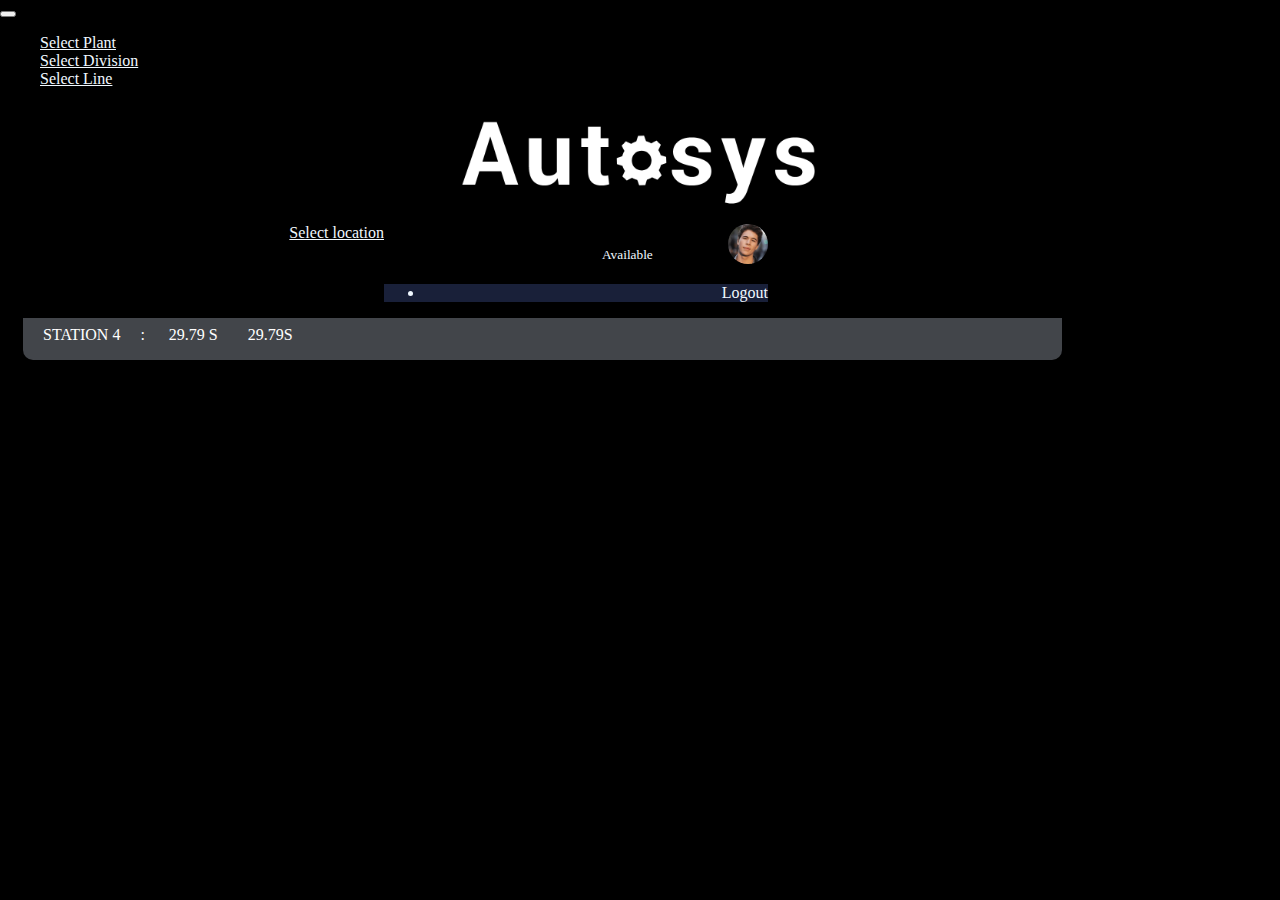
==== home.html @ 272f94e2 "0.3" ====
<!DOCTYPE html>
<html>

<head>
  <script src="https://kit.fontawesome.com/a25b1600a4.js" crossorigin="anonymous"></script>
  <link href='https://fonts.googleapis.com/css?family=Ek Mukta' rel='stylesheet' />
  <meta charset="utf-8">
  <script type="text/JavaScript" src="https://MomentJS.com/downloads/moment.js"></script>

  <meta name="viewport" content="width=device-width, initial-scale=1">
  <link rel="stylesheet" href="https://getbootstrap.com/docs/5.1/dist/css/bootstrap.min.css" />
  <script src="https://ajax.googleapis.com/ajax/libs/jquery/3.6.0/jquery.min.js"></script>
  <script src="https://getbootstrap.com/docs/5.1/dist/js/bootstrap.bundle.min.js"
    integrity="sha384-ka7Sk0Gln4gmtz2MlQnikT1wXgYsOg+OMhuP+IlRH9sENBO0LRn5q+8nbTov4+1p"
    crossorigin="anonymous"></script>
  <link rel="stylesheet" type="text/css" href="select2.min.css">
  <link rel="stylesheet" type="text/css" href="select2.css">
  <script src="https://cdn.jsdelivr.net/npm/docsearch.js@2/dist/cdn/docsearch.min.js"></script>
  <script src="https://getbootstrap.com/docs/5.1/assets/js/docs.min.js"></script>
  <script src="socket.io.js"></script>
  <script src="systemConfiguration.js"></script>

  <title>Home</title>
</head>

<body style="background-color: black">
  <div id="nav"></div>
  <div id="machines" style="display: block;" class="container-fluid">
    <div class="col-md-12" id="data" style="margin-top: 70px;">
      <div class="col-md-3" style="float: left;">
        <div style="height:100%;background-color: #42454A;float: left;border-radius: 10px;margin: 15px;">
          <div style="margin: 20px;">
            <p style="color: white;width: 100%;float: left;">
              <span style="float: left;width: 95%;font-weight: 700;font-size: 20px;">ROBOT 1<span>
                  <span style="float: right;font-weight: 700;font-size: 20px;color: green;">72.12 %<span></span>
            </p>
            <div style="margin-top: 20px;">
              <p style="color: white;float: left;width: 100%;"><span
                  style="padding-right: 20px; width: auto;float: left;">STATION 1</span>
                <span style="padding-right: 10px;float: left;">: <i class="fal fa-clock"
                    style="padding-right: 10px;padding-left: 10px;"></i>29.79
                  S</span><span style="float: left;padding-left: 10px;"><i class="fas fa-cube"
                    style="padding-right: 10px;"></i>
                  29.79S</span>
              </p>
              <p style="color: white;float: left;width: 100%;"><span
                  style="padding-right: 20px; width: auto;float: left;">STATION 2</span>
                <span style="padding-right: 10px;float: left;">: <i class="fal fa-clock"
                    style="padding-right: 10px;padding-left: 10px;"></i>29.79
                  S</span><span style="float: left;padding-left: 10px;"><i class="fas fa-cube"
                    style="padding-right: 10px;"></i>
                  29.79S</span>
              </p>
              <p style="color: white;float: left;width: 100%;"><span
                  style="padding-right: 20px; width: auto;float: left;">STATION 3</span>
                <span style="padding-right: 10px;float: left;">: <i class="fal fa-clock"
                    style="padding-right: 10px;padding-left: 10px;"></i>29.79
                  S</span><span style="float: left;padding-left: 10px;"><i class="fas fa-cube"
                    style="padding-right: 10px;"></i>
                  29.79S</span>
              </p>
              <p style="color: white;float: left;width: 100%;"><span
                  style="padding-right: 20px; width: auto;float: left;">STATION 4</span>
                <span style="padding-right: 10px;float: left;">: <i class="fal fa-clock"
                    style="padding-right: 10px;padding-left: 10px;"></i>29.79
                  S</span><span style="float: left;padding-left: 10px;"><i class="fas fa-cube"
                    style="padding-right: 10px;"></i>
                  29.79S</span>
              </p>
            </div>
          </div>
        </div>
      </div>
    </div>
  </div>

  <div id="machinesProfile" style="display: none;margin-top: 70px;" class="container-fluid">
    <div class="col-md-12" style="min-height:620px;background-color: #202120;float: left;width: 100%;">
      <div class="col-md-3" style="height:620px;background-color: black;float: left;">
        <div style="height:100%;background-color: #202120;margin: 10px;border-radius: 10px;">

          <div><i style="color: white;font-size: 30px;padding: 10px;" class="fad fa-chevron-circle-left"
              onclick="backToMachine()"></i></div>

          <div style="padding-top : 2px; text-align: center;">
            <h2 style="color: white;" id="machineName">Loading..</h2>

            <h5 style="color: white;" id="lineName">Module</h5>

            <img src="" id="machineImage" style="height: 350px;max-width: 100%;padding:20px;margin-top: 10px;"></img>

            <div style="margin-top: 10px; text-align: center;">
              <h1 style="color: green;font-weight: 800;font-size: 60px;">0 %</h1>
              <h5 style="color: white;font-weight: 700;">Arm Utilisation</h5>
            </div>

          </div>

        </div>
      </div>
      <div class="col-md-9"
        style="height:620px;background-color: black;float: left;padding-left:30px;padding-right:10px">
        <div class="col-md-12" style="height:43%;background-color: black;border-radius: 10px;margin-top: 10px;">
          <div
            style="height:100%; width:47%;background-color: #202120;float: left;border-radius: 10px;margin-right: 3%;">
            <div style="margin: 20px;">
              <h4 style="color: white;">Fixture Statistics</h4>

              <div style="margin-top: 20px;">
                <p style="color: white;float: left;width: 100%;"><span
                    style="padding-right: 10px; width: 150px;float: left;">STATION 1</span>
                  <span style="padding-right: 10px;float: left;">: <i class="fal fa-clock"
                      style="padding-right: 5px;"></i><span id="ct-1" class="station">0</span>
                  </span><span style="float: left;"><i class="fas fa-cube"></i>
                    <span id="st-1" class="station">0</span></span>
                </p>

                <p style="color: white;float: left;width: 100%;"><span
                    style="padding-right: 10px; width: 150px;float: left;">STATION 2</span>
                  <span style="padding-right: 10px;float: left;">: <i class="fal fa-clock"
                      style="padding-right: 5px;"></i><span id="ct-2" class="station">0</span></span><span
                    style="float: left;"><i class="fas fa-cube"></i>
                    <span id="st-2" class="station">0</span></span>
                </p>

                <p style="color: white;float: left;width: 100%;"><span
                    style="padding-right: 10px; width: 150px;float: left;">STATION 3</span>
                  <span style="padding-right: 10px;float: left;">: <i class="fal fa-clock"
                      style="padding-right: 5px;"></i><span id="ct-3" class="station">0</span></span><span
                    style="float: left;"><i class="fas fa-cube"></i>
                    <span id="st-3" class="station">0</span></span>
                </p>

                <p style="color: white;float: left;width: 100%;"><span
                    style="padding-right: 10px; width: 150px;float: left;">STATION 4</span>
                  <span style="padding-right: 10px;float: left;">: <i class="fal fa-clock"
                      style="padding-right: 5px;"></i><span id="ct-4" class="station">0</span></span><span
                    style="float: left;"><i class="fas fa-cube"></i>
                    <span id="st-4" class="station">0</span></span>
                </p>
              </div>


            </div>
          </div>
          <div style="height:100%;width:47%;background-color: #202120;float: left;border-radius: 10px;margin-left: 3%;">
            <div style="margin: 20px;">
              <h4 style="color: white;">Operator Statistics</h4>
              <div style="margin-top: 20px;">
                <img src="default.gif" style="width:70px;border-radius: 50px;float: left;height: 70px;"
                  id="operatorImage" onclick="showOperatorModal()"></img>
                <div style="margin-left: 90px; padding-top:10px;">
                  <h6 style="color: white;" id="operatorName">No Operator Selected</h5>
                    <p style="color: green;font-weight: 500;"><i class="fas fa-signal-alt-3"
                        style="float: left;margin-top: 2px;"></i><span>Average
                        Efficiency :</span><span style="color: white;padding-left: 10px;" id="eff">0 %</span>
                </div>
              </div>
              <div style="margin-top: 25px;width: 100%;">
                <div style="width: 45%;height:80px; background-color: black;float: left;border-radius: 10px;">
                  <div style="padding-top: 10px;">
                    <h4 style="text-align: center;color: red;font-weight: 700;margin: 2px;" id="idleTime">0 Mins
                    </h4>
                    <h6 style="text-align: center;color: red;font-weight: 500;">Idle Time</h6>
                  </div>
                </div>
                <div style="width: 45%;height:80px;background-color: black;float: right;border-radius: 10px;">
                  <div style="padding-top: 10px;">
                    <h4 style="text-align: center;color: rgb(0, 255, 76);font-weight: 700;margin: 2px;" id="status">
                      Loading..
                    </h4>
                    <h6 style="text-align: center;color: red;font-weight: 500;">Machine Status</h6>
                  </div>
                </div>

              </div>

              <div>

              </div>

            </div>
          </div>
        </div>
        <div class="col-md-12"
          style="background-color: transparent;perspective: 1000px;height:50%;background-color: #090613;border-radius: 10px;margin-top: 35px;">
          <div id="f1_card" class="shadow">
            <div class="front face">
              <div class="col-md-12" style="height:auto;background-color: #202120;border-radius: 10px;">
                <div style=" color: white;">
                  <div style="padding: 20px;float: left;width: 100%;">
                    <span style="float: left;"><i class="fal fa-info-circle"></i>
                      <span style="font-size: 18px;">Hourly Production Monitoring | <span
                          style="font-family: 'Ek Mukta';font-size: 18px;"> प्रति घंटा
                          उत्पादन की निगरानी</span></span>
                    </span>
                    <a style="float: right;"><i class="fal fa-repeat" id="flip_content1"></i></a>
                  </div>
                  <div>
                    <table class="table" style="margin: 0px;">
                      <thead style="border-top:2px solid white;border-bottom:2px solid white;color: white;" id="countit"
                        class="1">
                        <!-- <tr style="font-size: 12px;">
                          <th></th>
                          <th>8 TO 9 AM</th>
                          <th>9 TO 10 AM</th>
                          <th>10 TO 11 AM</th>
                          <th>11 TO 12 PM</th>
                          <th>12 TO 1 PM</th>
                          <th>1 TO 2 PM</th>
                          <th>2 TO 3 PM</th>
                          <th>4 TO 5 PM</th>
                        </tr> -->
                      </thead>
                      <tbody style="border:0px;border-color: none;border-bottom:2px solid white;color: white;"
                        id="tbody" class="1">
                      </tbody>
                    </table>
                  </div>
                  <div
                    style="color: white;width: 100%;float: left;background-color: #202120;border-bottom-left-radius: 10px;border-bottom-right-radius: 10px;">
                    <div style="padding: 10px 35px;float: left;width: 100%;">
                      <div style="float: left;width: 35%;">
                        <span>
                          <span style="font-size: 17px;font-weight: 700;">Total Production :<span
                              style="margin-left: 10px;" id="totalProduction">20,123</span>
                          </span>
                        </span>
                      </div>
                      <div style="float: left;width: 40%;">
                        <span>
                          <span style="font-size: 17px;font-weight: 700;">Idle Time :<span style="margin-left: 10px;"
                              id="idealTable">0</span>
                          </span>
                        </span>
                      </div>
                      <div style="float: left;width: 25%;">
                        <span>
                          <span style="font-size: 17px;font-weight: 700;">Operator Efficiency :<span
                              style="margin-left: 10px;" id="effTable">0</span>
                          </span>
                        </span>
                      </div>
                    </div>
                  </div>
                </div>
              </div>
            </div>
            <div class="back face center">
              <div class="col-md-12" style="height: 100%;background-color: #202120;border-radius: 10px;">
                <div style=" color: white;height: 100%;display: block;" id="dtButtons">
                  <div style="padding: 20px;padding-bottom: 0px;width: 100%;min-height: 50px;">
                    <span style="float: left;"><i class="fal fa-info-circle"></i>
                      <span style="font-size: 18px;">Hourly Production Monitoring | <span
                          style="font-family: 'Ek Mukta';font-size: 18px;"> प्रति घंटा
                          उत्पादन की निगरानी</span></span>
                    </span>
                    <a style="float: right;"><i class="fal fa-repeat" id="flip_content"></i></a>
                  </div>
                  <div class="AB" style="margin: 0px 20px;max-height: 250px;overflow-y: scroll;" id="downtimeButtons">
                  </div>
                </div>
                <div style=" color: white;height: 100%;display: none;" id="dtWatch">
                  <div style="padding: 20px;padding-bottom: 0px;width: 100%;min-height: 50px;">
                    <span style="float: left;"><i class="fal fa-info-circle"></i>
                      <span style="font-size: 18px;">Declare Downtime Reasons | <span
                          style="font-family: 'Ek Mukta';font-size: 18px;"> डाउनटाइम कारण घोषित
                          करें</span></span>
                    </span>
                    <a style="float: right;"><i class="fal fa-repeat" id="flip_content2"></i></a>
                  </div>

                  <div class="col-md-12" style="height: 200px;padding: 20px;">
                    <div class="col-md-6" style="float: left;">
                      <div class="col-md-6" style="float: left; padding: 40px 0px" id="subDowntime"></div>
                      <div class="col-md-6" style="float: left;padding: 20px" id="subDowntimeTypes"></div>

                    </div>
                    <div class="col-md-2" id="" style="float: left;">

                      <div class="form-group" style="height:auto;margin: 20% 0px;">
                        <button id="back" class="btn btn-outline-info px-1" style="margin:6px"
                          onclick="backToDTbuttons(true)">Back</button>
                        <button id="confirm" class="btn btn-outline-info px-1" onclick="submitD('')"
                          style="margin:6px">Confirm</button>


                      </div>
                    </div>
                    <div class="col-md-4" style="float: left;text-align: -webkit-center;height: auto;">
                      <div id="clock">
                      </div>
                      <div style="margin-top: 20px;">
                        <h6 style="line-height: 1rem;" id="dtReason">Maintenance</h6>
                        <div id="TimeDiv">
                          <h6 style="line-height: 1rem;">Timer : <span class="Time" id="timer">00:00:00</span></h6>
                        </div>
                        <!-- <button id="downtimeConfirm${i}" class="btn btn-outline-info px-3" onclick="completeD()"
                          style="margin:6px">Finish</button> -->
                        <button id="downtimeConfirm" class="btn btn-outline-info px-3" onclick="completeDowntime()"
                          style="margin:6px;display: none;">Finish</button>

                      </div>
                    </div>
                  </div>

                </div>
              </div>
            </div>
          </div>
        </div>
      </div>

      <!-- Operator Central Modal Medium -->


      <!-- Modal -->
      <div class="modal fade" id="operatorModal" tabindex="-1" aria-labelledby="exampleModalLabel" aria-hidden="true">
        <div class="modal-dialog modal-lg">
          <div class="modal-content">
            <div class="modal-header" style="background-color:#FD9E42">
              <h5 class="modal-title" id="exampleModalLabel">Change Operator</h5>
              <button type="button" class="btn-close" data-bs-dismiss="modal" aria-label="Close"></button>
            </div>
            <div class="modal-body" style="background-color: #262C49;">
              <div class="form-group my-0 col-md-12">
                <label for="selectOperator" style="margin-bottom: 6px; color: white!important;">You can assign an
                  operator
                  to a machine by simple searching for the operator name and verifying his identity by the last four
                  digits
                  of his/her Operator ID. Please note that the operator must be registered by the Human Resources into
                  the
                  Quad Operator Management System for him to be visible here. </label>
                <label for="selectOperator" style="margin-bottom: 6px; color: white!important;"><i
                    class='feather alert-circle'></i>If your name does not show here, kindly contact your plant's
                  human
                  resources. </label>
                <hr style="color: white;" />
                <label for="selectOperator" style="margin-bottom: 6px; color: white!important;">
                  आप ऑपरेटर के नाम की सरल खोज करके और उसके ऑपरेटर आईडी के अंतिम चार अंकों द्वारा उसकी पहचान सत्यापित
                  करके
                  किसी मशीन को एक ऑपरेटर असाइन कर सकते हैं। कृपया ध्यान दें कि ऑपरेटर को मानव संसाधन द्वारा क्वाड
                  ऑपरेटर
                  प्रबंधन प्रणाली में पंजीकृत होना चाहिए ताकि वह यहां दिखाई दे।
                </label>
                <label for="selectOperator" style="margin-bottom: 6px; color: white!important;">
                  यदि आपका नाम यहां नहीं दिखता है, तो कृपया अपने संयंत्र के मानव संसाधन से संपर्क करें।
                </label>
              </div>
              <div class="form-group mt-0 col-md-12">
                <select class="select2 form-control mt-1" id="selectOperator" onchange="updateOperatorTable(this)">

                </select>
              </div>
              <table width="100%" style="color: white;margin-top: 10px;">
                <tr>
                  <th width='30%' class="text-light">Name</th>
                  <td>
                    <h6 id="operatorNameModal"></h6>
                  </td>
                </tr>
                <tr>
                  <th class="text-light">ID</th>
                  <td>
                    <h6 id="operatorIdModal"></h6>
                  </td>
                </tr>
                <tr>
                  <th class="text-light">Type</th>
                  <td>
                    <h6 id="operatorType"></h6>
                  </td>
                </tr>
                <tr>
                  <th class="text-light">Joining</th>
                  <td>
                    <h6 id="joining"></h6>
                  </td>
                </tr>
                <tr>
                  <th class="text-light">Contact</th>
                  <td>
                    <h6 id="contact"></h6>
                  </td>
                </tr>

              </table>

            </div>
            <div class="modal-footer" style="background-color: #262C49;">
              <button type="button" class="btn btn-primary" style="background-color:#FD9E42"
                onclick="acceptOperator()">Accept</button>
            </div>
          </div>
        </div>
      </div>
      <!-- End of Operator Central Modal Medium -->
    </div>
  </div>




  <style>
    .dropdown-toggle::after {
      display: none;
    }

    #f1_card {
      width: 100%;
      height: 100%;
      transform-style: preserve-3d;
      transition: all 0.5s linear;
    }


    .flip-card-inner {
      position: relative;
      width: 100%;
      height: 100%;
      text-align: center;
      transition: transform 0.6s;
      transform-style: preserve-3d;
      box-shadow: 0 4px 8px 0 rgba(0, 0, 0, 0.2);
    }

    .flip-card-back {
      /* background-color: #29b976; */
      color: white;
      transform: rotateY(180deg);
    }

    .flip {
      transform: rotateX(180deg);
      box-shadow: -5px 5px 5px #aaa;
    }

    .face1 {
      position: relative;
      width: 100%;
      height: 100%;
      backface-visibility: hidden;
    }

    .face {
      position: absolute;
      width: 100%;
      height: 100%;
      backface-visibility: hidden;
    }

    .face.back {
      display: block;
      transform: rotateX(180deg);
      box-sizing: border-box;
      /* padding: 10px; */
      color: white;
      text-align: center;
      background-color: #040709;
    }

    .table>:not(caption)>*>* {

      border-bottom-width: 0px;
    }

    .gr {
      background: #5ab985;
      /* Old browsers */
      background: -moz-linear-gradient(45deg, #5ab985 50%, #4899ac 100%);
      /* FF3.6-15 */
      background: -webkit-linear-gradient(45deg, #5ab985 50%, #4899ac 100%);
      /* Chrome10-25,Safari5.1-6 */
      background: linear-gradient(45deg, #5ab985 50%, #4899ac 100%);
      /* W3C, IE10+, FF16+, Chrome26+, Opera12+, Safari7+ */
      filter: progid:DXImageTransform.Microsoft.gradient(startColorstr='#5ab985', endColorstr='#4899ac', GradientType=1);
      /* IE6-9 fallback on horizontal gradient */
    }

    .scrollme {
      overflow-x: auto;
    }

    .tdPad {
      padding: '20px';
    }
  </style>


  <style>
    /* width */
    .AB::-webkit-scrollbar {
      width: 10px;
    }

    /* Track */
    /* .AB::-webkit-scrollbar-track {
      box-shadow: inset 0 0 2px grey;
      border-radius: 5px;
    } */

    /* Handle */
    .AB::-webkit-scrollbar-thumb {
      background: #797A79;
      border-radius: 15px;
    }

    /* Handle on hover */
    .AB::-webkit-scrollbar-thumb:hover {
      background: #797A79;
    }

    nav.navbar.navbar-expand-lg {
      background-color: black;
      position: fixed;
      top: 0;
      left: 0;
      right: 0;
      z-index: 1;
    }
  </style>
  <script>
    // $(document).ready(function () {
    $("#nav").load("navbar.html");
    // console.log('LineID',);
    // });

    // var btn = document.getElementById('flip_content');
    // var btn1 = document.getElementById('flip_content1');
    // var content = document.getElementById('f1_card');
    // btn1.onclick = function () {
    //   content.classList.toggle('flip');
    // }
    // btn.onclick = function () {
    //   content.classList.toggle('flip');
    // }

  </script>
  <script src="analogClock.js"></script>
  <script src="socket.io.js"></script>
  <script src="systemConfiguration.js"></script>
  <script src="select/select2.full.min.js"></script>
  <script src="select/form-select2.js"></script>
  <!-- <script src="index.js"></script> -->
</body>
<!-- <script src="https://maxcdn.bootstrapcdn.com/bootstrap/3.3.6/js/bootstrap.min.js"></script> -->
<!-- <script src="https://ajax.googleapis.com/ajax/libs/jquery/3.6.0/jquery.min.js"></script>

<script src="https://cdn.usebootstrap.com/bootstrap/5.0.1/js/bootstrap.min.js"></script>
<script src="https://cdn.usebootstrap.com/bootstrap/5.0.1/js/bootstrap.bundle.min.js"></script> -->
<!-- <i class="fal fa-info-circle"></i> -->

</html>
---- select2.css ----
.select2-container {
  box-sizing: border-box;
  display: inline-block;
  margin: 0;
  position: relative;
  vertical-align: middle; }
  .select2-container .select2-selection--single {
    box-sizing: border-box;
    cursor: pointer;
    display: block;
    height: 28px;
    user-select: none;
    -webkit-user-select: none; }
    .select2-container .select2-selection--single .select2-selection__rendered {
      display: block;
      padding-left: 8px;
      padding-right: 20px;
      overflow: hidden;
      text-overflow: ellipsis;
      white-space: nowrap; }
    .select2-container .select2-selection--single .select2-selection__clear {
      position: relative; }
  .select2-container[dir="rtl"] .select2-selection--single .select2-selection__rendered {
    padding-right: 8px;
    padding-left: 20px; }
  .select2-container .select2-selection--multiple {
    box-sizing: border-box;
    cursor: pointer;
    display: block;
    min-height: 32px;
    user-select: none;
    -webkit-user-select: none; }
    .select2-container .select2-selection--multiple .select2-selection__rendered {
      display: inline-block;
      overflow: hidden;
      padding-left: 8px;
      text-overflow: ellipsis;
      white-space: nowrap; }
  .select2-container .select2-search--inline {
    float: left; }
    .select2-container .select2-search--inline .select2-search__field {
      box-sizing: border-box;
      border: none;
      font-size: 100%;
      margin-top: 5px;
      padding: 0; }
      .select2-container .select2-search--inline .select2-search__field::-webkit-search-cancel-button {
        -webkit-appearance: none; }

.select2-dropdown {
  background-color: white;
  border: 1px solid #aaa;
  border-radius: 4px;
  box-sizing: border-box;
  display: block;
  position: absolute;
  left: -100000px;
  width: 100%;
  z-index: 1051; }

.select2-results {
  display: block; }

.select2-results__options {
  list-style: none;
  margin: 0;
  padding: 0; }

.select2-results__option {
  padding: 6px;
  user-select: none;
  -webkit-user-select: none; }
  .select2-results__option[aria-selected] {
    cursor: pointer; }

.select2-container--open .select2-dropdown {
  left: 0; }

.select2-container--open .select2-dropdown--above {
  border-bottom: none;
  border-bottom-left-radius: 0;
  border-bottom-right-radius: 0; }

.select2-container--open .select2-dropdown--below {
  border-top: none;
  border-top-left-radius: 0;
  border-top-right-radius: 0; }

.select2-search--dropdown {
  display: block;
  padding: 4px; }
  .select2-search--dropdown .select2-search__field {
    padding: 4px;
    width: 100%;
    box-sizing: border-box; }
    .select2-search--dropdown .select2-search__field::-webkit-search-cancel-button {
      -webkit-appearance: none; }
  .select2-search--dropdown.select2-search--hide {
    display: none; }

.select2-close-mask {
  border: 0;
  margin: 0;
  padding: 0;
  display: block;
  position: fixed;
  left: 0;
  top: 0;
  min-height: 100%;
  min-width: 100%;
  height: auto;
  width: auto;
  opacity: 0;
  z-index: 99;
  background-color: #fff;
  filter: alpha(opacity=0); }

.select2-hidden-accessible {
  border: 0 !important;
  clip: rect(0 0 0 0) !important;
  -webkit-clip-path: inset(50%) !important;
  clip-path: inset(50%) !important;
  height: 1px !important;
  overflow: hidden !important;
  padding: 0 !important;
  position: absolute !important;
  width: 1px !important;
  white-space: nowrap !important; }

.select2-container--default .select2-selection--single {
  background-color: #fff;
  border: 1px solid #aaa;
  border-radius: 4px; }
  .select2-container--default .select2-selection--single .select2-selection__rendered {
    color: #444;
    line-height: 28px; }
  .select2-container--default .select2-selection--single .select2-selection__clear {
    cursor: pointer;
    float: right;
    font-weight: bold; }
  .select2-container--default .select2-selection--single .select2-selection__placeholder {
    color: #999; }
  .select2-container--default .select2-selection--single .select2-selection__arrow {
    height: 26px;
    position: absolute;
    top: 1px;
    right: 1px;
    width: 20px; }
    .select2-container--default .select2-selection--single .select2-selection__arrow b {
      border-color: #888 transparent transparent transparent;
      border-style: solid;
      border-width: 5px 4px 0 4px;
      height: 0;
      left: 50%;
      margin-left: -4px;
      margin-top: -2px;
      position: absolute;
      top: 50%;
      width: 0; }

.select2-container--default[dir="rtl"] .select2-selection--single .select2-selection__clear {
  float: left; }

.select2-container--default[dir="rtl"] .select2-selection--single .select2-selection__arrow {
  left: 1px;
  right: auto; }

.select2-container--default.select2-container--disabled .select2-selection--single {
  background-color: #eee;
  cursor: default; }
  .select2-container--default.select2-container--disabled .select2-selection--single .select2-selection__clear {
    display: none; }

.select2-container--default.select2-container--open .select2-selection--single .select2-selection__arrow b {
  border-color: transparent transparent #888 transparent;
  border-width: 0 4px 5px 4px; }

.select2-container--default .select2-selection--multiple {
  background-color: white;
  border: 1px solid #aaa;
  border-radius: 4px;
  cursor: text; }
  .select2-container--default .select2-selection--multiple .select2-selection__rendered {
    box-sizing: border-box;
    list-style: none;
    margin: 0;
    padding: 0 5px;
    width: 100%; }
    .select2-container--default .select2-selection--multiple .select2-selection__rendered li {
      list-style: none; }
  .select2-container--default .select2-selection--multiple .select2-selection__clear {
    cursor: pointer;
    float: right;
    font-weight: bold;
    margin-top: 5px;
    margin-right: 10px;
    padding: 1px; }
  .select2-container--default .select2-selection--multiple .select2-selection__choice {
    background-color: #e4e4e4;
    border: 1px solid #aaa;
    border-radius: 4px;
    cursor: default;
    float: left;
    margin-right: 5px;
    margin-top: 5px;
    padding: 0 5px; }
  .select2-container--default .select2-selection--multiple .select2-selection__choice__remove {
    color: #999;
    cursor: pointer;
    display: inline-block;
    font-weight: bold;
    margin-right: 2px; }
    .select2-container--default .select2-selection--multiple .select2-selection__choice__remove:hover {
      color: #333; }

.select2-container--default[dir="rtl"] .select2-selection--multiple .select2-selection__choice, .select2-container--default[dir="rtl"] .select2-selection--multiple .select2-search--inline {
  float: right; }

.select2-container--default[dir="rtl"] .select2-selection--multiple .select2-selection__choice {
  margin-left: 5px;
  margin-right: auto; }

.select2-container--default[dir="rtl"] .select2-selection--multiple .select2-selection__choice__remove {
  margin-left: 2px;
  margin-right: auto; }

.select2-container--default.select2-container--focus .select2-selection--multiple {
  border: solid black 1px;
  outline: 0; }

.select2-container--default.select2-container--disabled .select2-selection--multiple {
  background-color: #eee;
  cursor: default; }

.select2-container--default.select2-container--disabled .select2-selection__choice__remove {
  display: none; }

.select2-container--default.select2-container--open.select2-container--above .select2-selection--single, .select2-container--default.select2-container--open.select2-container--above .select2-selection--multiple {
  border-top-left-radius: 0;
  border-top-right-radius: 0; }

.select2-container--default.select2-container--open.select2-container--below .select2-selection--single, .select2-container--default.select2-container--open.select2-container--below .select2-selection--multiple {
  border-bottom-left-radius: 0;
  border-bottom-right-radius: 0; }

.select2-container--default .select2-search--dropdown .select2-search__field {
  border: 1px solid #aaa; }

.select2-container--default .select2-search--inline .select2-search__field {
  background: transparent;
  border: none;
  outline: 0;
  box-shadow: none;
  -webkit-appearance: textfield; }

.select2-container--default .select2-results > .select2-results__options {
  max-height: 200px;
  overflow-y: auto; }

.select2-container--default .select2-results__option[role=group] {
  padding: 0; }

.select2-container--default .select2-results__option[aria-disabled=true] {
  color: #999; }

.select2-container--default .select2-results__option[aria-selected=true] {
  background-color: #ddd; }

.select2-container--default .select2-results__option .select2-results__option {
  padding-left: 1em; }
  .select2-container--default .select2-results__option .select2-results__option .select2-results__group {
    padding-left: 0; }
  .select2-container--default .select2-results__option .select2-results__option .select2-results__option {
    margin-left: -1em;
    padding-left: 2em; }
    .select2-container--default .select2-results__option .select2-results__option .select2-results__option .select2-results__option {
      margin-left: -2em;
      padding-left: 3em; }
      .select2-container--default .select2-results__option .select2-results__option .select2-results__option .select2-results__option .select2-results__option {
        margin-left: -3em;
        padding-left: 4em; }
        .select2-container--default .select2-results__option .select2-results__option .select2-results__option .select2-results__option .select2-results__option .select2-results__option {
          margin-left: -4em;
          padding-left: 5em; }
          .select2-container--default .select2-results__option .select2-results__option .select2-results__option .select2-results__option .select2-results__option .select2-results__option .select2-results__option {
            margin-left: -5em;
            padding-left: 6em; }

.select2-container--default .select2-results__option--highlighted[aria-selected] {
  background-color: #5897fb;
  color: white; }

.select2-container--default .select2-results__group {
  cursor: default;
  display: block;
  padding: 6px; }

.select2-container--classic .select2-selection--single {
  background-color: #f7f7f7;
  border: 1px solid #aaa;
  border-radius: 4px;
  outline: 0;
  background-image: -webkit-linear-gradient(top, white 50%, #eeeeee 100%);
  background-image: -o-linear-gradient(top, white 50%, #eeeeee 100%);
  background-image: linear-gradient(to bottom, white 50%, #eeeeee 100%);
  background-repeat: repeat-x;
  filter: progid:DXImageTransform.Microsoft.gradient(startColorstr='#FFFFFFFF', endColorstr='#FFEEEEEE', GradientType=0); }
  .select2-container--classic .select2-selection--single:focus {
    border: 1px solid #5897fb; }
  .select2-container--classic .select2-selection--single .select2-selection__rendered {
    color: #444;
    line-height: 28px; }
  .select2-container--classic .select2-selection--single .select2-selection__clear {
    cursor: pointer;
    float: right;
    font-weight: bold;
    margin-right: 10px; }
  .select2-container--classic .select2-selection--single .select2-selection__placeholder {
    color: #999; }
  .select2-container--classic .select2-selection--single .select2-selection__arrow {
    background-color: #ddd;
    border: none;
    border-left: 1px solid #aaa;
    border-top-right-radius: 4px;
    border-bottom-right-radius: 4px;
    height: 26px;
    position: absolute;
    top: 1px;
    right: 1px;
    width: 20px;
    background-image: -webkit-linear-gradient(top, #eeeeee 50%, #cccccc 100%);
    background-image: -o-linear-gradient(top, #eeeeee 50%, #cccccc 100%);
    background-image: linear-gradient(to bottom, #eeeeee 50%, #cccccc 100%);
    background-repeat: repeat-x;
    filter: progid:DXImageTransform.Microsoft.gradient(startColorstr='#FFEEEEEE', endColorstr='#FFCCCCCC', GradientType=0); }
    .select2-container--classic .select2-selection--single .select2-selection__arrow b {
      border-color: #888 transparent transparent transparent;
      border-style: solid;
      border-width: 5px 4px 0 4px;
      height: 0;
      left: 50%;
      margin-left: -4px;
      margin-top: -2px;
      position: absolute;
      top: 50%;
      width: 0; }

.select2-container--classic[dir="rtl"] .select2-selection--single .select2-selection__clear {
  float: left; }

.select2-container--classic[dir="rtl"] .select2-selection--single .select2-selection__arrow {
  border: none;
  border-right: 1px solid #aaa;
  border-radius: 0;
  border-top-left-radius: 4px;
  border-bottom-left-radius: 4px;
  left: 1px;
  right: auto; }

.select2-container--classic.select2-container--open .select2-selection--single {
  border: 1px solid #5897fb; }
  .select2-container--classic.select2-container--open .select2-selection--single .select2-selection__arrow {
    background: transparent;
    border: none; }
    .select2-container--classic.select2-container--open .select2-selection--single .select2-selection__arrow b {
      border-color: transparent transparent #888 transparent;
      border-width: 0 4px 5px 4px; }

.select2-container--classic.select2-container--open.select2-container--above .select2-selection--single {
  border-top: none;
  border-top-left-radius: 0;
  border-top-right-radius: 0;
  background-image: -webkit-linear-gradient(top, white 0%, #eeeeee 50%);
  background-image: -o-linear-gradient(top, white 0%, #eeeeee 50%);
  background-image: linear-gradient(to bottom, white 0%, #eeeeee 50%);
  background-repeat: repeat-x;
  filter: progid:DXImageTransform.Microsoft.gradient(startColorstr='#FFFFFFFF', endColorstr='#FFEEEEEE', GradientType=0); }

.select2-container--classic.select2-container--open.select2-container--below .select2-selection--single {
  border-bottom: none;
  border-bottom-left-radius: 0;
  border-bottom-right-radius: 0;
  background-image: -webkit-linear-gradient(top, #eeeeee 50%, white 100%);
  background-image: -o-linear-gradient(top, #eeeeee 50%, white 100%);
  background-image: linear-gradient(to bottom, #eeeeee 50%, white 100%);
  background-repeat: repeat-x;
  filter: progid:DXImageTransform.Microsoft.gradient(startColorstr='#FFEEEEEE', endColorstr='#FFFFFFFF', GradientType=0); }

.select2-container--classic .select2-selection--multiple {
  background-color: white;
  border: 1px solid #aaa;
  border-radius: 4px;
  cursor: text;
  outline: 0; }
  .select2-container--classic .select2-selection--multiple:focus {
    border: 1px solid #5897fb; }
  .select2-container--classic .select2-selection--multiple .select2-selection__rendered {
    list-style: none;
    margin: 0;
    padding: 0 5px; }
  .select2-container--classic .select2-selection--multiple .select2-selection__clear {
    display: none; }
  .select2-container--classic .select2-selection--multiple .select2-selection__choice {
    background-color: #e4e4e4;
    border: 1px solid #aaa;
    border-radius: 4px;
    cursor: default;
    float: left;
    margin-right: 5px;
    margin-top: 5px;
    padding: 0 5px; }
  .select2-container--classic .select2-selection--multiple .select2-selection__choice__remove {
    color: #888;
    cursor: pointer;
    display: inline-block;
    font-weight: bold;
    margin-right: 2px; }
    .select2-container--classic .select2-selection--multiple .select2-selection__choice__remove:hover {
      color: #555; }

.select2-container--classic[dir="rtl"] .select2-selection--multiple .select2-selection__choice {
  float: right;
  margin-left: 5px;
  margin-right: auto; }

.select2-container--classic[dir="rtl"] .select2-selection--multiple .select2-selection__choice__remove {
  margin-left: 2px;
  margin-right: auto; }

.select2-container--classic.select2-container--open .select2-selection--multiple {
  border: 1px solid #5897fb; }

.select2-container--classic.select2-container--open.select2-container--above .select2-selection--multiple {
  border-top: none;
  border-top-left-radius: 0;
  border-top-right-radius: 0; }

.select2-container--classic.select2-container--open.select2-container--below .select2-selection--multiple {
  border-bottom: none;
  border-bottom-left-radius: 0;
  border-bottom-right-radius: 0; }

.select2-container--classic .select2-search--dropdown .select2-search__field {
  border: 1px solid #aaa;
  outline: 0; }

.select2-container--classic .select2-search--inline .select2-search__field {
  outline: 0;
  box-shadow: none; }

.select2-container--classic .select2-dropdown {
  background-color: white;
  border: 1px solid transparent; }

.select2-container--classic .select2-dropdown--above {
  border-bottom: none; }

.select2-container--classic .select2-dropdown--below {
  border-top: none; }

.select2-container--classic .select2-results > .select2-results__options {
  max-height: 200px;
  overflow-y: auto; }

.select2-container--classic .select2-results__option[role=group] {
  padding: 0; }

.select2-container--classic .select2-results__option[aria-disabled=true] {
  color: grey; }

.select2-container--classic .select2-results__option--highlighted[aria-selected] {
  background-color: #3875d7;
  color: white; }

.select2-container--classic .select2-results__group {
  cursor: default;
  display: block;
  padding: 6px; }

.select2-container--classic.select2-container--open .select2-dropdown {
  border-color: #5897fb; }
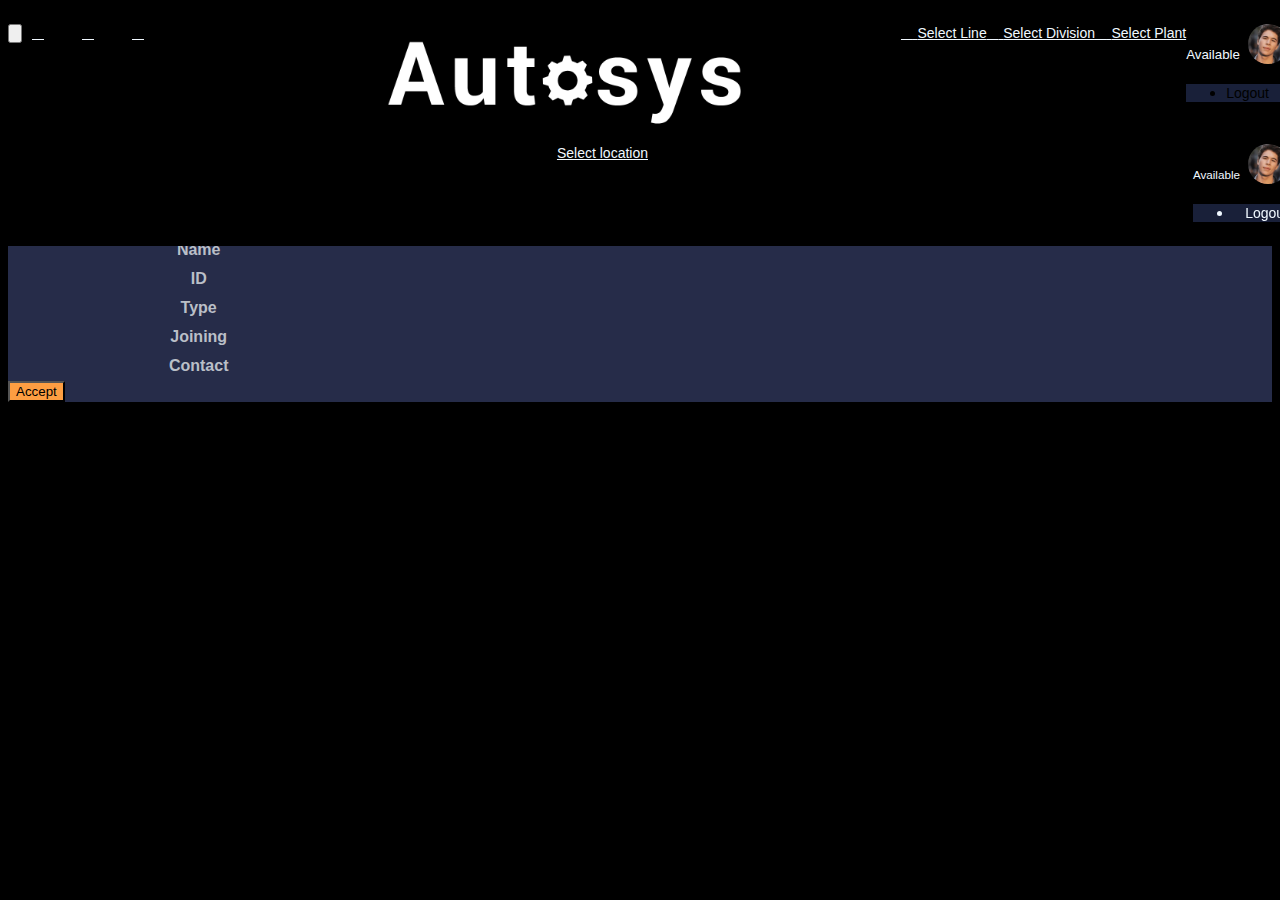
==== commit 2162ea82: "0.4" ====
--- a/home.html
+++ b/home.html
@@ -2,12 +2,15 @@
 <html>
 
 <head>
+
   <script src="https://kit.fontawesome.com/a25b1600a4.js" crossorigin="anonymous"></script>
   <link href='https://fonts.googleapis.com/css?family=Ek Mukta' rel='stylesheet' />
   <meta charset="utf-8">
   <script type="text/JavaScript" src="https://MomentJS.com/downloads/moment.js"></script>
 
   <meta name="viewport" content="width=device-width, initial-scale=1">
+  <title>Robot Operator Panel | AISPL</title>
+  <link rel="shortcut icon" type="image/x-icon" href="ICON.png">
   <link rel="stylesheet" href="https://getbootstrap.com/docs/5.1/dist/css/bootstrap.min.css" />
   <script src="https://ajax.googleapis.com/ajax/libs/jquery/3.6.0/jquery.min.js"></script>
   <script src="https://getbootstrap.com/docs/5.1/dist/js/bootstrap.bundle.min.js"
@@ -19,15 +22,107 @@
   <script src="https://getbootstrap.com/docs/5.1/assets/js/docs.min.js"></script>
   <script src="socket.io.js"></script>
   <script src="systemConfiguration.js"></script>
+  <link rel="stylesheet" href="https://cdnjs.cloudflare.com/ajax/libs/font-awesome/4.7.0/css/font-awesome.min.css" />
+
+  <!-- <script type="text/javascript"
+    src="https://cdnjs.cloudflare.com/ajax/libs/jquery-cookie/1.4.1/jquery.cookie.min.js"></script> -->
+  <!-- <script src="jquery.cookies.js"></script>
+  <script type="text/javascript"
+    src="//translate.google.com/translate_a/element.js?cb=googleTranslateElementInit"></script> -->
+
 
   <title>Home</title>
 </head>
 
-<body style="background-color: black">
+<body style="background-color: black;">
+
+
+  <div class="modal fade" id="operatorModal" tabindex="-1" aria-labelledby="exampleModalLabel" aria-hidden="true">
+    <div class="modal-dialog modal-lg">
+      <div class="modal-content">
+        <div class="modal-header" style="background-color:#FD9E42">
+          <h5 class="modal-title" id="exampleModalLabel" style="color: white;"><i class="fal fa-user"></i>&nbsp;Change
+            Operator</h5>
+          <button type="button" class="btn-close" data-bs-dismiss="modal" aria-label="Close"></button>
+        </div>
+        <div class="modal-body" style="background-color: #262C49;">
+          <div class="form-group my-0 col-md-12" style="padding: 10px;">
+            <label for="selectOperator" style="margin-bottom: 6px; color: white!important;">You can assign
+              an
+              operator
+              to a machine by simple searching for the operator name and verifying his identity by the last four
+              digits
+              of his/her Operator ID. Please note that the operator must be registered by the Human Resources into
+              the
+              Quad Operator Management System for him to be visible here. </label>
+            <label for="selectOperator" style="margin-bottom: 6px; color: white!important;"><i
+                class='feather alert-circle'></i>If your name does not show here, kindly contact your plant's
+              human
+              resources. </label>
+            <hr style="color: white;" />
+            <label for="selectOperator" style="margin-bottom: 6px; color: white!important;">
+              आप ऑपरेटर के नाम की सरल खोज करके और उसके ऑपरेटर आईडी के अंतिम चार अंकों द्वारा उसकी पहचान सत्यापित
+              करके
+              किसी मशीन को एक ऑपरेटर असाइन कर सकते हैं। कृपया ध्यान दें कि ऑपरेटर को मानव संसाधन द्वारा क्वाड
+              ऑपरेटर
+              प्रबंधन प्रणाली में पंजीकृत होना चाहिए ताकि वह यहां दिखाई दे।
+            </label>
+            <label for="selectOperator" style="margin-bottom: 6px; color: white!important;">
+              यदि आपका नाम यहां नहीं दिखता है, तो कृपया अपने संयंत्र के मानव संसाधन से संपर्क करें।
+            </label>
+          </div>
+          <div class="form-group mt-0 col-md-12">
+            <select class="select2 form-control mt-1" id="selectOperator" onchange="updateOperatorTable(this)">
+
+            </select>
+          </div>
+          <table width="100%" style="color: white;margin-top: 10px;">
+            <tr>
+              <th width='30%' class="text-light NAO">Name</th>
+              <td>
+                <h6 id="operatorNameModal"></h6>
+              </td>
+            </tr>
+            <tr>
+              <th class="text-light">ID</th>
+              <td>
+                <h6 id="operatorIdModal"></h6>
+              </td>
+            </tr>
+            <tr>
+              <th class="text-light">Type</th>
+              <td>
+                <h6 id="operatorType"></h6>
+              </td>
+            </tr>
+            <tr>
+              <th class="text-light">Joining</th>
+              <td>
+                <h6 id="joining"></h6>
+              </td>
+            </tr>
+            <tr>
+              <th class="text-light">Contact</th>
+              <td>
+                <h6 id="contact"></h6>
+              </td>
+            </tr>
+
+          </table>
+
+        </div>
+        <div class="modal-footer" style="background-color: #262C49;">
+          <button type="button" class="btn btn-primary" style="background-color:#FD9E42"
+            onclick="acceptOperator()">Accept</button>
+        </div>
+      </div>
+    </div>
+  </div>
+
   <div id="nav"></div>
   <div id="machines" style="display: block;" class="container-fluid">
     <div class="col-md-12" id="data" style="margin-top: 70px;">
-      <div class="col-md-3" style="float: left;">
+      <!-- <div class="col-md-3" style="float: left;">
         <div style="height:100%;background-color: #42454A;float: left;border-radius: 10px;margin: 15px;">
           <div style="margin: 20px;">
             <p style="color: white;width: 100%;float: left;">
@@ -70,39 +165,42 @@
             </div>
           </div>
         </div>
-      </div>
+      </div> -->
     </div>
   </div>
 
-  <div id="machinesProfile" style="display: none;margin-top: 70px;" class="container-fluid">
-    <div class="col-md-12" style="min-height:620px;background-color: #202120;float: left;width: 100%;">
-      <div class="col-md-3" style="height:620px;background-color: black;float: left;">
-        <div style="height:100%;background-color: #202120;margin: 10px;border-radius: 10px;">
-
-          <div><i style="color: white;font-size: 30px;padding: 10px;" class="fad fa-chevron-circle-left"
-              onclick="backToMachine()"></i></div>
-
-          <div style="padding-top : 2px; text-align: center;">
-            <h2 style="color: white;" id="machineName">Loading..</h2>
+  <div id="machinesProfile" style="display: none;margin-top: 2%;" class="container-fluid">
+    <div class="col-md-12 imgDiv">
+      <div class="col-md-3 part1">
+        <div class="margint40" style="
+        background-color: #202120;
+        float: left;
+        width: 100%;
+        border-radius: 10px;">
+          <div class="flw100">
+            <i style="color: white;font-size: 30px;padding: 10px;" class="fad fa-chevron-circle-left opI"
+              onclick="backToMachine()"></i>
+          </div>
+          <div class="flw100" style="padding-top : 2px; text-align: center;">
+            <h2 style="color: white;font-size: 26px;" id="machineName" title="">Loading..</h2>
 
             <h5 style="color: white;" id="lineName">Module</h5>
 
-            <img src="" id="machineImage" style="height: 350px;max-width: 100%;padding:20px;margin-top: 10px;"></img>
-
-            <div style="margin-top: 10px; text-align: center;">
-              <h1 style="color: green;font-weight: 800;font-size: 60px;">0 %</h1>
+            <img src="" id="machineImage" style="height: 350px;max-width: 100%;padding:20px;margin-top: 0px;"></img>
+
+            <div style="margin-top: 10px; text-align: center;margin-bottom: 20px;">
+              <h1 class="ArmUtil">0 %</h1>
               <h5 style="color: white;font-weight: 700;">Arm Utilisation</h5>
             </div>
-
           </div>
-
         </div>
       </div>
-      <div class="col-md-9"
-        style="height:620px;background-color: black;float: left;padding-left:30px;padding-right:10px">
-        <div class="col-md-12" style="height:43%;background-color: black;border-radius: 10px;margin-top: 10px;">
-          <div
-            style="height:100%; width:47%;background-color: #202120;float: left;border-radius: 10px;margin-right: 3%;">
+
+
+      <div class="col-md-9 rightside" style="float: left;padding-left:30px;padding-right:10px;padding-bottom: 20px;">
+        <div class="col-md-12 rightside3 margint40 flw100">
+          <div class="rightside1"
+            style="min-height: 262px; width:47%;background-color: #202120;float: left;border-radius: 10px;margin-right: 3%;">
             <div style="margin: 20px;">
               <h4 style="color: white;">Fixture Statistics</h4>
 
@@ -143,25 +241,28 @@
 
             </div>
           </div>
-          <div style="height:100%;width:47%;background-color: #202120;float: left;border-radius: 10px;margin-left: 3%;">
-            <div style="margin: 20px;">
+          <div class="rightside1"
+            style="min-height: 262px;width:47%;background-color: #202120;float: left;border-radius: 10px;margin-left: 3%;">
+            <div style="margin: 20px;" class="FX">
               <h4 style="color: white;">Operator Statistics</h4>
-              <div style="margin-top: 20px;">
+              <div style="margin-top: 20px;" class="opI" onclick="showOperatorModal()">
                 <img src="default.gif" style="width:70px;border-radius: 50px;float: left;height: 70px;"
-                  id="operatorImage" onclick="showOperatorModal()"></img>
-                <div style="margin-left: 90px; padding-top:10px;">
+                  id="operatorImage"></img>
+                <div style="margin-left: 90px; padding-top:10px;" class="marginn">
                   <h6 style="color: white;" id="operatorName">No Operator Selected</h5>
                     <p style="color: green;font-weight: 500;"><i class="fas fa-signal-alt-3"
                         style="float: left;margin-top: 2px;"></i><span>Average
-                        Efficiency :</span><span style="color: white;padding-left: 10px;" id="eff">0 %</span>
+                        Efficiency :</span><span style="color: white;padding-left: 10px;" class="zero" id="eff">0
+                        %</span>
                 </div>
               </div>
-              <div style="margin-top: 25px;width: 100%;">
+              <div style="margin-top: 25px;width: 100%;" class="Tbox">
                 <div style="width: 45%;height:80px; background-color: black;float: left;border-radius: 10px;">
                   <div style="padding-top: 10px;">
-                    <h4 style="text-align: center;color: red;font-weight: 700;margin: 2px;" id="idleTime">0 Mins
+                    <h4 style="text-align: center;color: red;font-weight: 700;margin: 2px;" class="zero" id="idleTime">0
+                      Mins
                     </h4>
-                    <h6 style="text-align: center;color: red;font-weight: 500;">Idle Time</h6>
+                    <h6 style="text-align: center;color: red;font-weight: 500;">Idle & PL</h6>
                   </div>
                 </div>
                 <div style="width: 45%;height:80px;background-color: black;float: right;border-radius: 10px;">
@@ -182,25 +283,84 @@
             </div>
           </div>
         </div>
-        <div class="col-md-12"
-          style="background-color: transparent;perspective: 1000px;height:50%;background-color: #090613;border-radius: 10px;margin-top: 35px;">
-          <div id="f1_card" class="shadow">
-            <div class="front face">
-              <div class="col-md-12" style="height:auto;background-color: #202120;border-radius: 10px;">
-                <div style=" color: white;">
-                  <div style="padding: 20px;float: left;width: 100%;">
-                    <span style="float: left;"><i class="fal fa-info-circle"></i>
-                      <span style="font-size: 18px;">Hourly Production Monitoring | <span
-                          style="font-family: 'Ek Mukta';font-size: 18px;"> प्रति घंटा
-                          उत्पादन की निगरानी</span></span>
-                    </span>
-                    <a style="float: right;"><i class="fal fa-repeat" id="flip_content1"></i></a>
-                  </div>
-                  <div>
-                    <table class="table" style="margin: 0px;">
-                      <thead style="border-top:2px solid white;border-bottom:2px solid white;color: white;" id="countit"
-                        class="1">
-                        <!-- <tr style="font-size: 12px;">
+
+
+        <!--  -->
+
+
+
+        <style>
+          body {
+            font-family: Arial, Helvetica, sans-serif;
+          }
+
+          .flip-card {
+            background-color: transparent;
+            width: 100%;
+            height: 300px;
+            perspective: 1000px;
+          }
+
+          .flip-card-inner {
+            position: relative;
+            width: 100%;
+            height: 100%;
+            text-align: center;
+            transition: transform 0.6s;
+            transform-style: preserve-3d;
+          }
+
+          /* .flip-card:hover .flip-card-inner {
+            transform: rotateX(180deg);
+          } */
+
+          .flip-card-front,
+          .flip-card-back {
+            position: absolute;
+            width: 100%;
+            height: 100%;
+            -webkit-backface-visibility: hidden;
+            backface-visibility: hidden;
+          }
+
+          .flip-card-front {
+            background-color: #bbb;
+            color: black;
+          }
+
+          .flip-card-back {
+            background-color: #2980b9;
+            color: white;
+            transform: rotateX(180deg);
+          }
+        </style>
+
+        <!--  -->
+
+
+
+
+
+
+        <div class="col-md-12 flw100 minhight" style="margin-top: 30px;">
+          <div class="flip-card">
+            <div id="f1_card" class="shadow flip-card-inner">
+              <div class="front face">
+                <div class="col-md-12 flw100" style="background-color: #202120;border-radius: 10px; min-height: 319px;">
+                  <div class="flw100" style=" color: white;">
+                    <div class="flw100" style="padding: 20px;">
+                      <span class="textt" style="float: left;"><i class="fal fa-info-circle" title="Production"></i>
+                        <span style="font-size: 18px;">Hourly Production Monitoring | <span
+                            style="font-family: 'Ek Mukta';font-size: 18px;"> प्रति घंटा
+                            उत्पादन की निगरानी</span></span>
+                      </span>
+                      <a style="float: right;"><i class="fal fa-repeat opI" id="flip_content1"></i></a>
+                    </div>
+                    <div class="flw100">
+                      <table class="table TH">
+                        <thead style="border-top:2px solid white;border-bottom:2px solid white;color: white;"
+                          id="countit" class="1">
+                          <!-- <tr style="font-size: 12px;">
                           <th></th>
                           <th>8 TO 9 AM</th>
                           <th>9 TO 10 AM</th>
@@ -211,99 +371,180 @@
                           <th>2 TO 3 PM</th>
                           <th>4 TO 5 PM</th>
                         </tr> -->
-                      </thead>
-                      <tbody style="border:0px;border-color: none;border-bottom:2px solid white;color: white;"
-                        id="tbody" class="1">
-                      </tbody>
-                    </table>
-                  </div>
-                  <div
-                    style="color: white;width: 100%;float: left;background-color: #202120;border-bottom-left-radius: 10px;border-bottom-right-radius: 10px;">
-                    <div style="padding: 10px 35px;float: left;width: 100%;">
-                      <div style="float: left;width: 35%;">
-                        <span>
-                          <span style="font-size: 17px;font-weight: 700;">Total Production :<span
-                              style="margin-left: 10px;" id="totalProduction">20,123</span>
+                        </thead>
+                        <tbody style="border:0px;border-color: none;border-bottom:2px solid white;color: white;"
+                          id="tbody" class="1">
+                        </tbody>
+                      </table>
+
+                      <table class="table TV">
+                        <thead style="border-top:2px solid white;border-bottom:2px solid white;color: white;"
+                          id="countit" class="1">
+                          <tr style="font-size: 15px;">
+                            <th style="text-align:left"></th>
+                            <th style="text-align:center">Actual</th>
+                            <th style="text-align:center">Plan</th>
+                          </tr>
+                          <!-- <tr style="font-size: 12px;">
+                          <th></th>
+                          <th>8 TO 9 AM</th>
+                          <th>9 TO 10 AM</th>
+                          <th>10 TO 11 AM</th>
+                          <th>11 TO 12 PM</th>
+                          <th>12 TO 1 PM</th>
+                          <th>1 TO 2 PM</th>
+                          <th>2 TO 3 PM</th>
+                          <th>4 TO 5 PM</th>
+                        </tr> -->
+                        </thead>
+                        <tbody
+                          style="border:0px;border-color: none;border-bottom:2px solid white;color: white;font-size: 14px;"
+                          id="tbody1" class="1">
+                          <tr>
+                            <td>8 TO 9 AM</td>
+                            <th>1</th>
+                            <th>2</th>
+                          </tr>
+                          <tr>
+                            <td>8 TO 9 AM</td>
+                            <th>1</th>
+                            <th>2</th>
+                          </tr>
+                          <tr>
+                            <td>8 TO 9 AM</td>
+                            <th>1</th>
+                            <th>2</th>
+                          </tr>
+                          <tr>
+                            <td>8 TO 9 AM</td>
+                            <th>1</th>
+                            <th>2</th>
+                          </tr>
+                          <tr>
+                            <td>8 TO 9 AM</td>
+                            <th>1</th>
+                            <th>2</th>
+                          </tr>
+                          <tr>
+                            <td>8 TO 9 AM</td>
+                            <th>1</th>
+                            <th>2</th>
+                          </tr>
+                          <tr>
+                            <td>8 TO 9 AM</td>
+                            <th>1</th>
+                            <th>2</th>
+                          </tr>
+                          <tr>
+                            <td>8 TO 9 AM</td>
+                            <th>1</th>
+                            <th>2</th>
+                          </tr>
+                          <tr>
+                            <td>8 TO 9 AM</td>
+                            <th>1</th>
+                            <th>2</th>
+                          </tr>
+                          <tr>
+                            <td>8 TO 9 AM</td>
+                            <th>1</th>
+                            <th>2</th>
+                          </tr>
+                        </tbody>
+                      </table>
+                    </div>
+                    <div class="flw100">
+                      <div class="infoD leftA">
+                        <div class="TP" style="text-align: start;">
+                          <span>
+                            <span>Total Production :<span style="margin-left: 10px;" class="zero"
+                                id="totalProduction"></span>
+                            </span>
                           </span>
-                        </span>
-                      </div>
-                      <div style="float: left;width: 40%;">
-                        <span>
-                          <span style="font-size: 17px;font-weight: 700;">Idle Time :<span style="margin-left: 10px;"
-                              id="idealTable">0</span>
+                        </div>
+                        <div class="IT" style="text-align: start;">
+                          <span>
+                            <span>Idle Time :<span style="margin-left: 10px;" class="zero" id="idealTable">0</span>
+                            </span>
                           </span>
-                        </span>
-                      </div>
-                      <div style="float: left;width: 25%;">
-                        <span>
-                          <span style="font-size: 17px;font-weight: 700;">Operator Efficiency :<span
-                              style="margin-left: 10px;" id="effTable">0</span>
+                        </div>
+                        <div class="OE">
+                          <span>
+                            <span>Operator Efficiency :<span style="margin-left: 10px;" class="zero" id="effTable">0
+                                %</span>
+                            </span>
                           </span>
-                        </span>
+                        </div>
                       </div>
                     </div>
                   </div>
                 </div>
               </div>
-            </div>
-            <div class="back face center">
-              <div class="col-md-12" style="height: 100%;background-color: #202120;border-radius: 10px;">
-                <div style=" color: white;height: 100%;display: block;" id="dtButtons">
-                  <div style="padding: 20px;padding-bottom: 0px;width: 100%;min-height: 50px;">
-                    <span style="float: left;"><i class="fal fa-info-circle"></i>
-                      <span style="font-size: 18px;">Hourly Production Monitoring | <span
-                          style="font-family: 'Ek Mukta';font-size: 18px;"> प्रति घंटा
-                          उत्पादन की निगरानी</span></span>
-                    </span>
-                    <a style="float: right;"><i class="fal fa-repeat" id="flip_content"></i></a>
+              <div class="back face center heightforwatch">
+                <div class="col-md-12 watch1" style="background-color: #202120;border-radius: 10px;min-height: 319px;">
+                  <div style=" color: white;height: 100%;display: block" id="dtButtons">
+                    <div class="flw100" style="padding: 20px 20px 0px 20px;
+                  width: 100%;
+                  float: left;
+                  margin-bottom: 10px;">
+                      <span class="textt" style="float: left;"><i class="fal fa-info-circle" title="Production"></i>
+                        <span style="font-size: 18px;">Declare Downtime Reasons | <span
+                            style="font-family: 'Ek Mukta';font-size: 18px;">डाउनटाइम कारण घोषित करें</span></span>
+                      </span>
+                      <a style="float: right;"><i class="fal fa-repeat opI" id="flip_content"></i></a>
+                    </div>
+                    <div class="AB" style="margin: 0px 2%;height: 250px;overflow-y: scroll;width: 96%;
+                  " id="downtimeButtons">
+                    </div>
                   </div>
-                  <div class="AB" style="margin: 0px 20px;max-height: 250px;overflow-y: scroll;" id="downtimeButtons">
-                  </div>
-                </div>
-                <div style=" color: white;height: 100%;display: none;" id="dtWatch">
-                  <div style="padding: 20px;padding-bottom: 0px;width: 100%;min-height: 50px;">
-                    <span style="float: left;"><i class="fal fa-info-circle"></i>
-                      <span style="font-size: 18px;">Declare Downtime Reasons | <span
-                          style="font-family: 'Ek Mukta';font-size: 18px;"> डाउनटाइम कारण घोषित
-                          करें</span></span>
-                    </span>
-                    <a style="float: right;"><i class="fal fa-repeat" id="flip_content2"></i></a>
-                  </div>
-
-                  <div class="col-md-12" style="height: 200px;padding: 20px;">
-                    <div class="col-md-6" style="float: left;">
-                      <div class="col-md-6" style="float: left; padding: 40px 0px" id="subDowntime"></div>
-                      <div class="col-md-6" style="float: left;padding: 20px" id="subDowntimeTypes"></div>
-
+                  <div style=" color: white;height: 100%;display: none;" id="dtWatch">
+                    <div style="padding: 20px;padding-bottom: 0px;width: 100%;min-height: 50px;">
+                      <span class="textt" style="float: left;"><i class="fal fa-info-circle"></i>
+                        <span style="font-size: 18px;">Declare Downtime Reasons | <span
+                            style="font-family: 'Ek Mukta';font-size: 18px;"> डाउनटाइम कारण घोषित
+                            करें</span></span>
+                      </span>
+                      <a style="float: right;"><i class="fal fa-repeat opI" id="flip_content2"></i></a>
                     </div>
-                    <div class="col-md-2" id="" style="float: left;">
-
-                      <div class="form-group" style="height:auto;margin: 20% 0px;">
-                        <button id="back" class="btn btn-outline-info px-1" style="margin:6px"
-                          onclick="backToDTbuttons(true)">Back</button>
-                        <button id="confirm" class="btn btn-outline-info px-1" onclick="submitD('')"
-                          style="margin:6px">Confirm</button>
-
-
+
+                    <div class="col-md-12 flw100m heightforwatch1 " style="height: 200px;padding: 20px;">
+                      <div class="col-md-6 flw100m">
+                        <div class="col-md-12 flw100m">
+                          <div class="col-md-6 CB NH" style="float: left; padding: 0px 0px; overflow-y: scroll;"
+                            id="subDowntime">
+                          </div>
+                          <div class="col-md-6" style="float: left;padding: 20px" id="subDowntimeTypes">.</div>
+                        </div>
+                      </div>
+                      <div class="col-md-2 flw100m" id="" style="float: left;">
+
+                        <div class="form-group BS" style="height:auto;">
+                          <button id="back" class="btn btn-outline-info px-1" style="margin:6px"
+                            onclick="backToDTbuttons(true)">Back</button>
+                          <button id="confirm" class="btn btn-outline-info px-1" onclick="submitD('')"
+                            style="margin:6px">Confirm</button>
+
+
+                        </div>
+                      </div>
+                      <div class="col-md-4 flw100m" style="float: left;text-align: -webkit-center;height: auto;">
+                        <div id="clock">
+                        </div>
+                        <div style="margin-top: 20px;">
+                          <h6 style="line-height: 1rem;" id="dtReason">Maintenance</h6>
+                          <div id="TimeDiv" class="TimeDiv">
+                            <!-- <h6 style="line-height: 1rem;">Timer : <span class="Time" id="timer">00:00:00</span></h6> -->
+                          </div>
+                          <!-- <button id="downtimeConfirm${i}" class="btn btn-outline-info px-3" onclick="completeD()"
+                          style="margin:6px">Finish</button> -->
+                          <button id="downtimeConfirm" class="btn btn-outline-info px-3" onclick="completeDowntime()"
+                            style="margin:6px;display: none;">Finish</button>
+
+                        </div>
                       </div>
                     </div>
-                    <div class="col-md-4" style="float: left;text-align: -webkit-center;height: auto;">
-                      <div id="clock">
-                      </div>
-                      <div style="margin-top: 20px;">
-                        <h6 style="line-height: 1rem;" id="dtReason">Maintenance</h6>
-                        <div id="TimeDiv">
-                          <h6 style="line-height: 1rem;">Timer : <span class="Time" id="timer">00:00:00</span></h6>
-                        </div>
-                        <!-- <button id="downtimeConfirm${i}" class="btn btn-outline-info px-3" onclick="completeD()"
-                          style="margin:6px">Finish</button> -->
-                        <button id="downtimeConfirm" class="btn btn-outline-info px-3" onclick="completeDowntime()"
-                          style="margin:6px;display: none;">Finish</button>
-
-                      </div>
-                    </div>
+
                   </div>
-
                 </div>
               </div>
             </div>
@@ -315,93 +556,20 @@
 
 
       <!-- Modal -->
-      <div class="modal fade" id="operatorModal" tabindex="-1" aria-labelledby="exampleModalLabel" aria-hidden="true">
-        <div class="modal-dialog modal-lg">
-          <div class="modal-content">
-            <div class="modal-header" style="background-color:#FD9E42">
-              <h5 class="modal-title" id="exampleModalLabel">Change Operator</h5>
-              <button type="button" class="btn-close" data-bs-dismiss="modal" aria-label="Close"></button>
-            </div>
-            <div class="modal-body" style="background-color: #262C49;">
-              <div class="form-group my-0 col-md-12">
-                <label for="selectOperator" style="margin-bottom: 6px; color: white!important;">You can assign an
-                  operator
-                  to a machine by simple searching for the operator name and verifying his identity by the last four
-                  digits
-                  of his/her Operator ID. Please note that the operator must be registered by the Human Resources into
-                  the
-                  Quad Operator Management System for him to be visible here. </label>
-                <label for="selectOperator" style="margin-bottom: 6px; color: white!important;"><i
-                    class='feather alert-circle'></i>If your name does not show here, kindly contact your plant's
-                  human
-                  resources. </label>
-                <hr style="color: white;" />
-                <label for="selectOperator" style="margin-bottom: 6px; color: white!important;">
-                  आप ऑपरेटर के नाम की सरल खोज करके और उसके ऑपरेटर आईडी के अंतिम चार अंकों द्वारा उसकी पहचान सत्यापित
-                  करके
-                  किसी मशीन को एक ऑपरेटर असाइन कर सकते हैं। कृपया ध्यान दें कि ऑपरेटर को मानव संसाधन द्वारा क्वाड
-                  ऑपरेटर
-                  प्रबंधन प्रणाली में पंजीकृत होना चाहिए ताकि वह यहां दिखाई दे।
-                </label>
-                <label for="selectOperator" style="margin-bottom: 6px; color: white!important;">
-                  यदि आपका नाम यहां नहीं दिखता है, तो कृपया अपने संयंत्र के मानव संसाधन से संपर्क करें।
-                </label>
-              </div>
-              <div class="form-group mt-0 col-md-12">
-                <select class="select2 form-control mt-1" id="selectOperator" onchange="updateOperatorTable(this)">
-
-                </select>
-              </div>
-              <table width="100%" style="color: white;margin-top: 10px;">
-                <tr>
-                  <th width='30%' class="text-light">Name</th>
-                  <td>
-                    <h6 id="operatorNameModal"></h6>
-                  </td>
-                </tr>
-                <tr>
-                  <th class="text-light">ID</th>
-                  <td>
-                    <h6 id="operatorIdModal"></h6>
-                  </td>
-                </tr>
-                <tr>
-                  <th class="text-light">Type</th>
-                  <td>
-                    <h6 id="operatorType"></h6>
-                  </td>
-                </tr>
-                <tr>
-                  <th class="text-light">Joining</th>
-                  <td>
-                    <h6 id="joining"></h6>
-                  </td>
-                </tr>
-                <tr>
-                  <th class="text-light">Contact</th>
-                  <td>
-                    <h6 id="contact"></h6>
-                  </td>
-                </tr>
-
-              </table>
-
-            </div>
-            <div class="modal-footer" style="background-color: #262C49;">
-              <button type="button" class="btn btn-primary" style="background-color:#FD9E42"
-                onclick="acceptOperator()">Accept</button>
-            </div>
-          </div>
-        </div>
-      </div>
+
       <!-- End of Operator Central Modal Medium -->
     </div>
   </div>
-
-
-
-
   <style>
+    .flw100 {
+      float: left;
+      width: 100%;
+    }
+
+    .BS {
+      margin: 20% 0px;
+    }
+
     .dropdown-toggle::after {
       display: none;
     }
@@ -411,23 +579,14 @@
       height: 100%;
       transform-style: preserve-3d;
       transition: all 0.5s linear;
-    }
-
-
-    .flip-card-inner {
       position: relative;
-      width: 100%;
-      height: 100%;
-      text-align: center;
-      transition: transform 0.6s;
-      transform-style: preserve-3d;
-      box-shadow: 0 4px 8px 0 rgba(0, 0, 0, 0.2);
-    }
+    }
+
 
     .flip-card-back {
       /* background-color: #29b976; */
       color: white;
-      transform: rotateY(180deg);
+      transform: rotateX(180deg);
     }
 
     .flip {
@@ -450,7 +609,7 @@
     }
 
     .face.back {
-      display: block;
+      /* display: block; */
       transform: rotateX(180deg);
       box-sizing: border-box;
       /* padding: 10px; */
@@ -485,13 +644,25 @@
       padding: '20px';
     }
   </style>
-
-
   <style>
     /* width */
     .AB::-webkit-scrollbar {
       width: 10px;
     }
+
+    .text-light {
+      color: #BABFC7 !important;
+    }
+
+    .CB::-webkit-scrollbar {
+      width: 10px;
+    }
+
+    .margint40 {
+      margin-top: 40px !important;
+    }
+
+
 
     /* Track */
     /* .AB::-webkit-scrollbar-track {
@@ -505,8 +676,25 @@
       border-radius: 15px;
     }
 
+    .CB::-webkit-scrollbar-thumb {
+      background: #797A79;
+      border-radius: 15px;
+    }
+
+    .ArmUtil {
+      color: green;
+      font-weight: 800;
+      font-size: 60px;
+    }
+
+
+
     /* Handle on hover */
     .AB::-webkit-scrollbar-thumb:hover {
+      background: #797A79;
+    }
+
+    .CB::-webkit-scrollbar-thumb:hover {
       background: #797A79;
     }
 
@@ -517,13 +705,183 @@
       left: 0;
       right: 0;
       z-index: 1;
+
+    }
+
+    nav.navbar1.navbar-expand-lg {
+      z-index: 1;
+    }
+
+    .NH {
+      max-height: 230px;
+    }
+
+    .opI:hover {
+      cursor: pointer;
+    }
+
+    .minhight {
+      min-height: 320px;
+    }
+
+    @media screen and (min-device-width: 360px) and (max-device-width: 699px) {
+
+      /* .heightforwatch {
+        min-height: 600px
+      }
+
+      .heightforwatch1 {
+        height: 00px
+      } */
+
+      .BS {
+        margin: 7% 0px !important;
+      }
+
+      a#logout {
+        padding: 0;
+      }
+
+      .col-md-12.rightside3.margint40.flw100 {
+        margin-top: 15px !important;
+      }
+
+      .col-md-12.rightside3.margint40.flw100 .rightside1:nth-child(2),
+      .col-md-12.flw100.minhight {
+        margin-top: 15px !important;
+      }
+
+      .NAO {
+        vertical-align: top;
+      }
+
+      .Tbox {
+        padding-right: 20px;
+
+      }
+
+      .NH {
+        min-height: 150px !important;
+        max-height: 182px !important;
+      }
+
+      .FX {
+        margin-right: 0px !important;
+      }
+
+      .leftA {
+        text-align: left;
+        font-size: 15px;
+      }
+
+      .back.face.center.heightforwatch .watch1 {
+        min-height: 600px !important;
+      }
+
+      .flip-card {
+        min-height: 600px;
+      }
+
+      .flw100m {
+        float: left;
+        width: 100%;
+      }
+
+      .AB {
+        height: 550px !important;
+      }
+
+
+      .textt {
+        width: 90%;
+        text-align: left;
+      }
+
+      .imgDiv {
+        /* min-height: 620px; */
+        /* background-color: #202120;
+      float: left;
+      width: 100%; */
+
+        margin-top: 30px;
+        width: 100% !important;
+      }
+
+      .ArmUtil {
+        font-size: 30px;
+      }
+
+      .col-md-12.rightside3 {
+        height: 100% !important;
+      }
+
+      body {
+        padding-right: 0px !important;
+      }
+
+      .rightside1 {
+        height: 50% !important;
+        width: 100% !important;
+        margin: 10px 0px !important;
+      }
+
+      .rightside {
+        padding-left: 10px !important;
+      }
+
+      .part1 {
+        width: 100% !important;
+      }
+
+      img#operatorImage {
+        height: 45px !important;
+        width: 45px !important;
+      }
+
+      .marginn {
+        margin-left: 55px !important;
+        padding-top: 0px !important;
+      }
+
+      .col-md-9.rightside {
+        margin-bottom: 30px;
+      }
+
+      .minhight {
+        min-height: 320px;
+      }
+    }
+
+
+    /* .goog-te-banner-frame {
+      visibility: hidden !important;
+    } */
+
+    @media screen and (min-device-width: 700px) and (max-device-width: 1050px) {
+      .rightside {
+        /* padding-left: 10px !important; */
+        width: 100% !important;
+      }
+
+      .part1 {
+        width: 100% !important;
+      }
     }
   </style>
+
   <script>
-    // $(document).ready(function () {
-    $("#nav").load("navbar.html");
-    // console.log('LineID',);
-    // });
+    $(document).ready(async function () {
+
+      await $("#nav").load("navbar.html");
+      // await googleTranslateElementInit();
+      // console.log('LineID',);
+    });
+    // function googleTranslateElementInit() {
+    //   new google.translate.TranslateElement({
+    //     pageLanguage: 'en',
+    //     transliterationEnabled: true
+    //   }, 'google_translate_element');
+    // }
 
     // var btn = document.getElementById('flip_content');
     // var btn1 = document.getElementById('flip_content1');
@@ -536,6 +894,8 @@
     // }
 
   </script>
+  <script src="https://cdn.jsdelivr.net/npm/lodash@4.17.21/lodash.min.js"></script>
+
   <script src="analogClock.js"></script>
   <script src="socket.io.js"></script>
   <script src="systemConfiguration.js"></script>
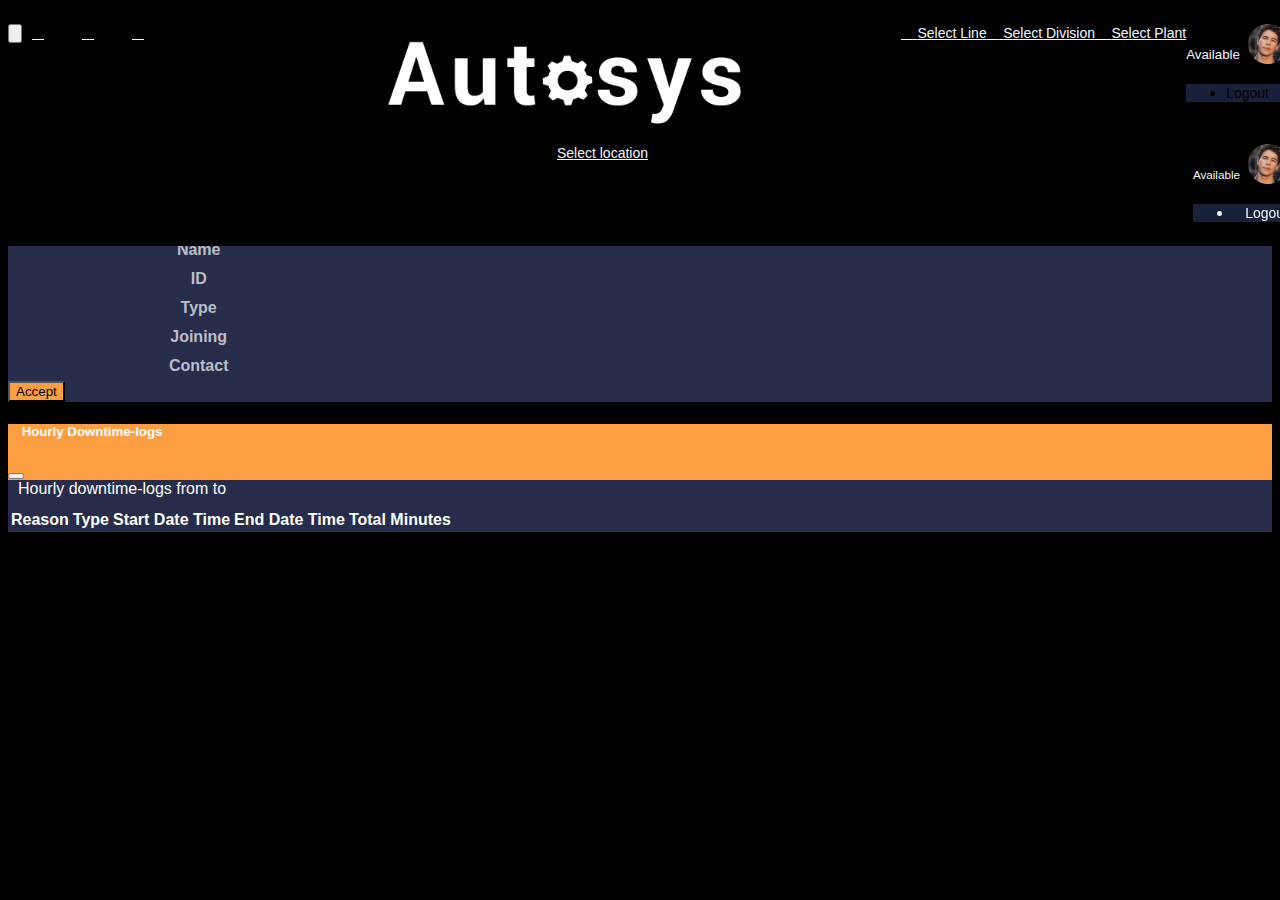
==== commit def3204b: "0.5" ====
--- a/home.html
+++ b/home.html
@@ -22,6 +22,8 @@
   <script src="https://getbootstrap.com/docs/5.1/assets/js/docs.min.js"></script>
   <script src="socket.io.js"></script>
   <script src="systemConfiguration.js"></script>
+  <script src="https://cdn.jsdelivr.net/npm/lodash@4.17.21/lodash.min.js"></script>
+
   <link rel="stylesheet" href="https://cdnjs.cloudflare.com/ajax/libs/font-awesome/4.7.0/css/font-awesome.min.css" />
 
   <!-- <script type="text/javascript"
@@ -114,6 +116,40 @@
         <div class="modal-footer" style="background-color: #262C49;">
           <button type="button" class="btn btn-primary" style="background-color:#FD9E42"
             onclick="acceptOperator()">Accept</button>
+        </div>
+      </div>
+    </div>
+  </div>
+
+  <div class="modal fade" id="downtimeModal" tabindex="-1" aria-labelledby="exampleModalLabel1" aria-hidden="true">
+    <div class="modal-dialog modal-lg">
+      <div class="modal-content">
+        <div class="modal-header" style="background-color:#FD9E42">
+          <h5 class="modal-title" id="exampleModalLabel1" style="color: white;font-weight: 600 "><i
+              class="fas fa-desktop"></i>&nbsp;Hourly
+            Downtime-logs</h5>
+          <button type="button" class="btn-close" data-bs-dismiss="modal" aria-label="Close"></button>
+        </div>
+        <div class="modal-body" style="background-color: #262C49;">
+          <label style="padding:  0px 10px;color: white;"><span id="machineNameD" style="font-weight: 800 ;"></span>
+            Hourly
+            downtime-logs from <span id="startDate" style="font-weight: 800 ;"></span> to <span id="endDate"
+              style="font-weight: 800 ;"></span></label>
+          <table class="table table-striped" id="dtLogsTable" style="margin-top: 10px;">
+            <thead>
+              <tr>
+                <th style="text-align: left;color: white;">Reason</th>
+                <th style="text-align: left;color: white;">Type</th>
+                <th style="text-align: left;color: white;">Start Date Time</th>
+                <th style="text-align: left;color: white;">End Date Time</th>
+                <th style="text-align: left;color: white;">Total Minutes</th>
+              </tr>
+            </thead>
+            <tbody id="tbodyDowntime">
+
+            </tbody>
+          </table>
+
         </div>
       </div>
     </div>
@@ -267,7 +303,8 @@
                 </div>
                 <div style="width: 45%;height:80px;background-color: black;float: right;border-radius: 10px;">
                   <div style="padding-top: 10px;">
-                    <h4 style="text-align: center;color: rgb(0, 255, 76);font-weight: 700;margin: 2px;" id="status">
+                    <h4 style="text-align: center;color: rgb(0, 255, 76);font-weight: 700;margin: 2px;" id="status"
+                      title="">
                       Loading..
                     </h4>
                     <h6 style="text-align: center;color: red;font-weight: 500;">Machine Status</h6>
@@ -531,7 +568,7 @@
                         <div id="clock">
                         </div>
                         <div style="margin-top: 20px;">
-                          <h6 style="line-height: 1rem;" id="dtReason">Maintenance</h6>
+                          <h6 style="line-height: 1rem;" id="dtReason"></h6>
                           <div id="TimeDiv" class="TimeDiv">
                             <!-- <h6 style="line-height: 1rem;">Timer : <span class="Time" id="timer">00:00:00</span></h6> -->
                           </div>
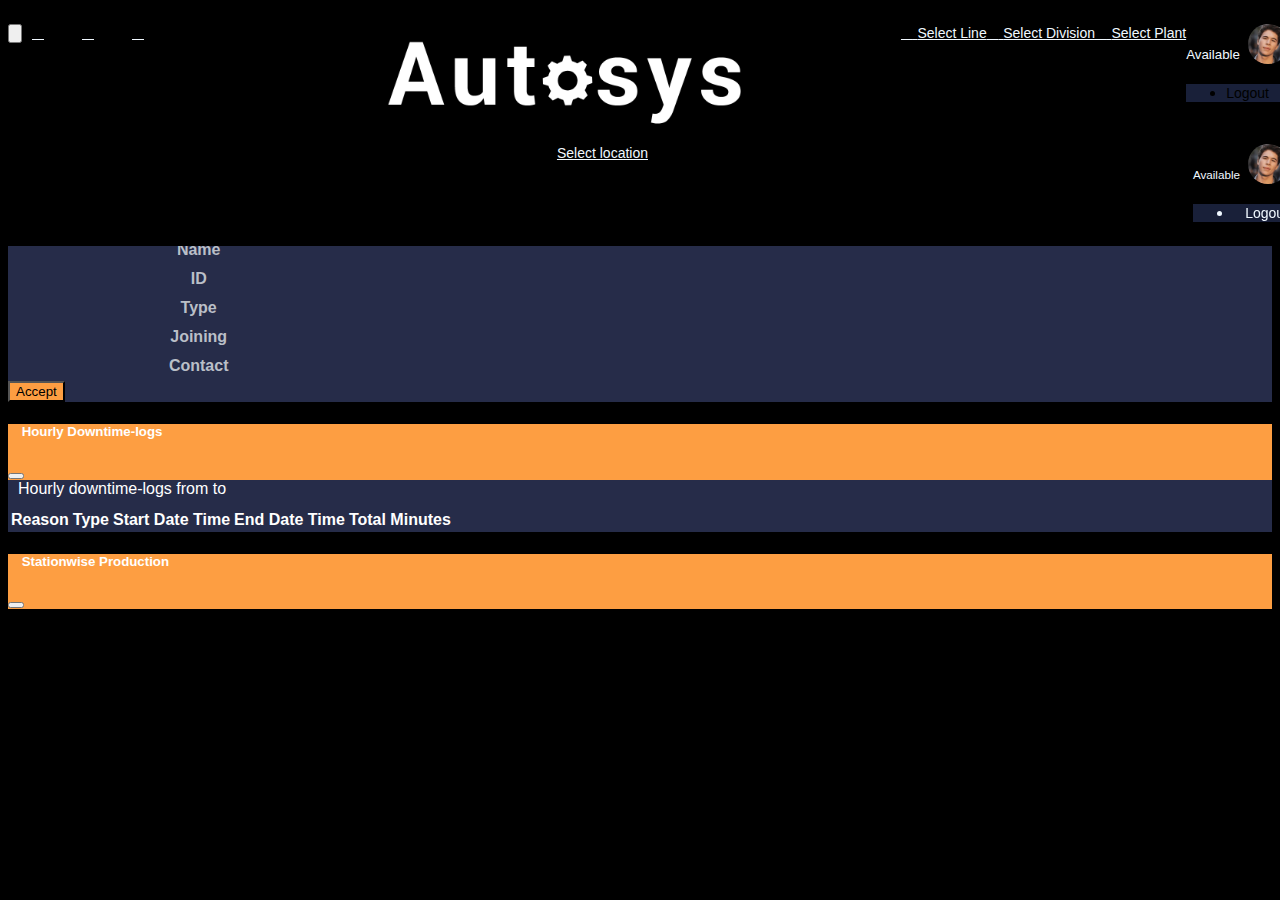
==== commit 1966c645: "0.6" ====
--- a/home.html
+++ b/home.html
@@ -155,6 +155,37 @@
     </div>
   </div>
 
+  <div class="modal fade" id="stationModal" tabindex="-1" aria-labelledby="exampleModalLabel2" aria-hidden="true">
+    <div class="modal-dialog modal-lg">
+      <div class="modal-content">
+        <div class="modal-header" style="background-color:#FD9E42">
+          <h5 class="modal-title" id="exampleModalLabel2" style="color: white;font-weight: 600 "><i
+              class="fas fa-desktop"></i>&nbsp;Stationwise Production</h5>
+          <button type="button" class="btn-close" data-bs-dismiss="modal" aria-label="Close"></button>
+        </div>
+        <div class="modal-body" style="background-color: #262C49;">
+          <!-- <label style="padding:  0px 10px;color: white;"><span id="machineNameD" style="font-weight: 800 ;"></span>
+            Hourly
+            downtime-logs from <span id="startDate" style="font-weight: 800 ;"></span> to <span id="endDate"
+              style="font-weight: 800 ;"></span></label> -->
+
+          <div class="table-responsive freeze1st1row2col showfirst">
+            <table class="table table-striped" id="stationTable" style="margin-top: 5px;color:white">
+              <thead id="">
+
+              </thead>
+              <tbody id="tbodystation" style="height: auto;">
+              </tbody>
+            </table>
+          </div>
+          <div id="noStation" style="display: none;">
+            <p style="width:100%;text-align:center;color:white">No Data Found</p>
+          </div>
+
+        </div>
+      </div>
+    </div>
+  </div>
   <div id="nav"></div>
   <div id="machines" style="display: block;" class="container-fluid">
     <div class="col-md-12" id="data" style="margin-top: 70px;">
@@ -501,7 +532,7 @@
                         </div>
                         <div class="IT" style="text-align: start;">
                           <span>
-                            <span>Idle Time :<span style="margin-left: 10px;" class="zero" id="idealTable">0</span>
+                            <span>Total DT :<span style="margin-left: 10px;" class="zero" id="dtTable">0</span>
                             </span>
                           </span>
                         </div>
@@ -687,6 +718,10 @@
       width: 10px;
     }
 
+    /* .table-striped>tbody>tr:nth-of-type(odd) {
+      --bs-table-accent-bg: none;
+    } */
+
     .text-light {
       color: #BABFC7 !important;
     }
@@ -904,6 +939,8 @@
         width: 100% !important;
       }
     }
+
+    /*freez col  */
   </style>
 
   <script>
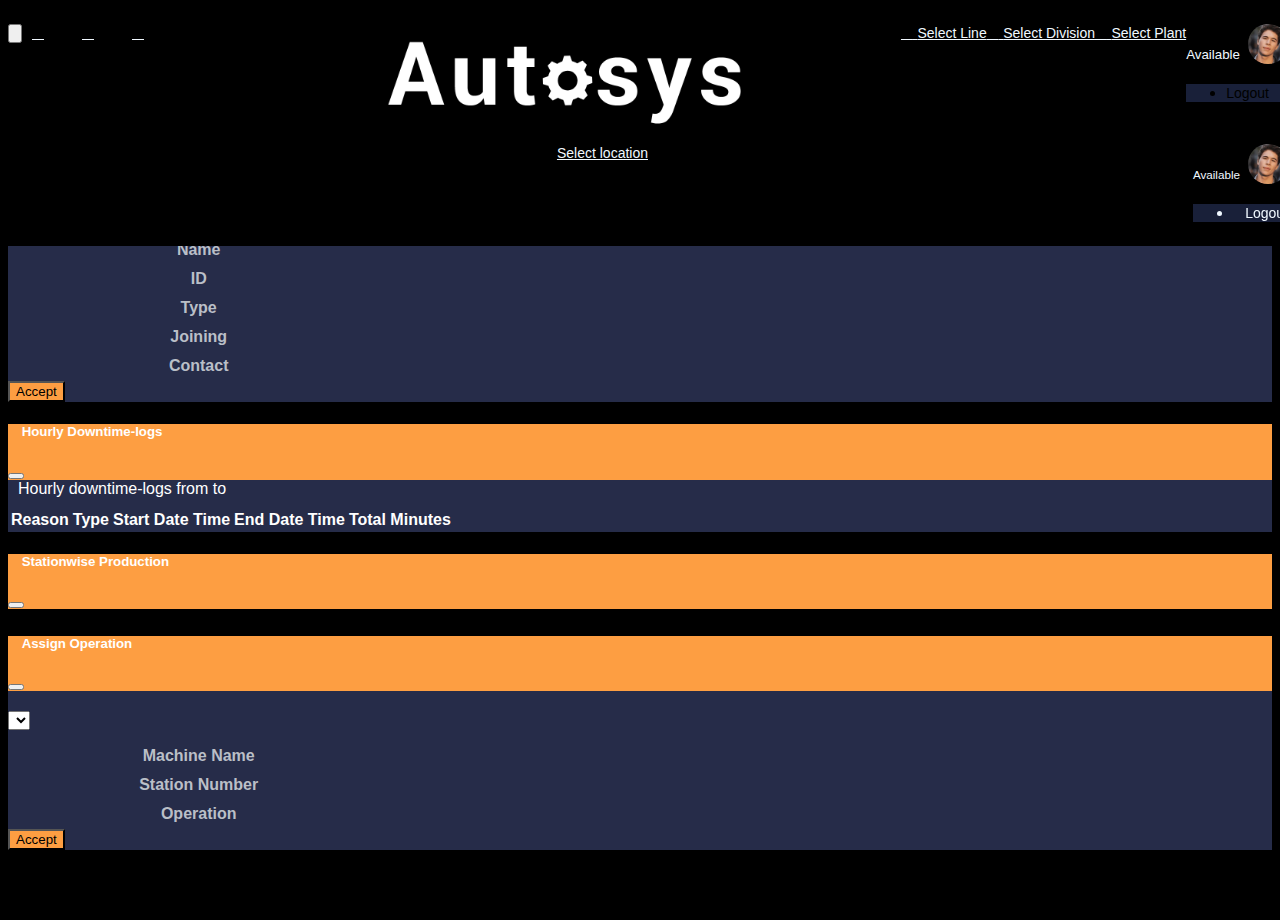
==== commit 2b09ea73: "0.8" ====
--- a/home.html
+++ b/home.html
@@ -186,6 +186,53 @@
       </div>
     </div>
   </div>
+
+
+  <div class="modal fade" id="operationModal" tabindex="-1" aria-labelledby="exampleModalLabel4" aria-hidden="true">
+    <div class="modal-dialog modal-lg">
+      <div class="modal-content">
+        <div class="modal-header" style="background-color:#FD9E42">
+          <h5 class="modal-title" id="exampleModalLabel4" style="color: white;"><i class="fal fa-user"></i>&nbsp;Assign
+            Operation</h5>
+          <button type="button" class="btn-close" data-bs-dismiss="modal" aria-label="Close"></button>
+        </div>
+        <div class="modal-body" style="background-color: #262C49;">
+          <div class="form-group my-0 col-md-12" style="padding: 10px;">
+          </div>
+          <div class="form-group mt-0 col-md-12">
+            <select class="select2 form-control mt-1" id="selectOperation" onchange="updateOperationTable(this)">
+            </select>
+          </div>
+          <table width="100%" style="color: white;margin-top: 10px;">
+            <tr>
+              <th width='30%' class="text-light NAO">Machine Name</th>
+              <td>
+                <h6 id="machineNameO"></h6>
+              </td>
+            </tr>
+            <tr>
+              <th width='30%' class="text-light NAO">Station Number</th>
+              <td>
+                <h6 id="operatorStation"></h6>
+              </td>
+            </tr>
+            <tr>
+              <th width='30%' class="text-light NAO">Operation</th>
+              <td>
+                <h6 id="operationName"></h6>
+              </td>
+            </tr>
+          </table>
+
+        </div>
+        <div class="modal-footer" style="background-color: #262C49;">
+          <button type="button" class="btn btn-primary" style="background-color:#FD9E42"
+            onclick="submitOperation()">Accept</button>
+        </div>
+      </div>
+    </div>
+  </div>
+
   <div id="nav"></div>
   <div id="machines" style="display: block;" class="container-fluid">
     <div class="col-md-12" id="data" style="margin-top: 70px;">
@@ -272,36 +319,45 @@
               <h4 style="color: white;">Fixture Statistics</h4>
 
               <div style="margin-top: 20px;">
-                <p style="color: white;float: left;width: 100%;"><span
-                    style="padding-right: 10px; width: 150px;float: left;">STATION 1</span>
-                  <span style="padding-right: 10px;float: left;">: <i class="fal fa-clock"
-                      style="padding-right: 5px;"></i><span id="ct-1" class="station">0</span>
-                  </span><span style="float: left;"><i class="fas fa-cube"></i>
-                    <span id="st-1" class="station">0</span></span>
+                <p style="color: white;float: left;width: 100%;" onclick="showOperationModal(1)"><span
+                    style="padding-right: 10px; width:35%;float: left;">STATION 1</span>
+                  <span style="float: right;width:65%">
+                    <span style="padding-right: 10px;float: left;width:30%">: <i class="fal fa-clock"
+                        style="padding-right: 5px;"></i><span id="ct-1" class="station">0</span>
+                    </span><span style="float: left;"><i class="fas fa-cube"></i>
+                      <span id="st-1" class="station">0</span></span>
+                  </span>
                 </p>
 
-                <p style="color: white;float: left;width: 100%;"><span
-                    style="padding-right: 10px; width: 150px;float: left;">STATION 2</span>
-                  <span style="padding-right: 10px;float: left;">: <i class="fal fa-clock"
-                      style="padding-right: 5px;"></i><span id="ct-2" class="station">0</span></span><span
-                    style="float: left;"><i class="fas fa-cube"></i>
-                    <span id="st-2" class="station">0</span></span>
+                <p style="color: white;float: left;width: 100%;" onclick="showOperationModal(2)"><span
+                    style="padding-right: 10px; width:35%;float: left;">STATION 2</span>
+                  <span style="float: right;width:65%">
+                    <span style="padding-right: 10px;float: left;width:30%">: <i class="fal fa-clock"
+                        style="padding-right: 5px;"></i><span id="ct-2" class="station">0</span></span><span
+                      style="float: left;"><i class="fas fa-cube"></i>
+                      <span id="st-2" class="station">0</span></span>
+                  </span>
                 </p>
 
-                <p style="color: white;float: left;width: 100%;"><span
-                    style="padding-right: 10px; width: 150px;float: left;">STATION 3</span>
-                  <span style="padding-right: 10px;float: left;">: <i class="fal fa-clock"
-                      style="padding-right: 5px;"></i><span id="ct-3" class="station">0</span></span><span
-                    style="float: left;"><i class="fas fa-cube"></i>
-                    <span id="st-3" class="station">0</span></span>
+                <p style="color: white;float: left;width: 100%;" onclick="showOperationModal(3)"><span
+                    style="padding-right: 10px; width:35%;float: left;">STATION 3</span>
+                  <span style="float: right;width:65%">
+
+                    <span style="padding-right: 10px;float: left;width:30%">: <i class="fal fa-clock"
+                        style="padding-right: 5px;"></i><span id="ct-3" class="station">0</span></span><span
+                      style="float: left;"><i class="fas fa-cube"></i>
+                      <span id="st-3" class="station">0</span></span>
+                  </span>
                 </p>
 
-                <p style="color: white;float: left;width: 100%;"><span
-                    style="padding-right: 10px; width: 150px;float: left;">STATION 4</span>
-                  <span style="padding-right: 10px;float: left;">: <i class="fal fa-clock"
-                      style="padding-right: 5px;"></i><span id="ct-4" class="station">0</span></span><span
-                    style="float: left;"><i class="fas fa-cube"></i>
-                    <span id="st-4" class="station">0</span></span>
+                <p style="color: white;float: left;width: 100%;" onclick="showOperationModal(4)"><span
+                    style="padding-right: 10px; width:35%;float: left;">STATION 4</span>
+                  <span style="float: right;width:65%">
+                    <span style="padding-right: 10px;float: left;width:30%">: <i class="fal fa-clock"
+                        style="padding-right: 5px;"></i><span id="ct-4" class="station">0</span></span><span
+                      style="float: left;"><i class="fas fa-cube"></i>
+                      <span id="st-4" class="station">0</span></span>
+                  </span>
                 </p>
               </div>
 
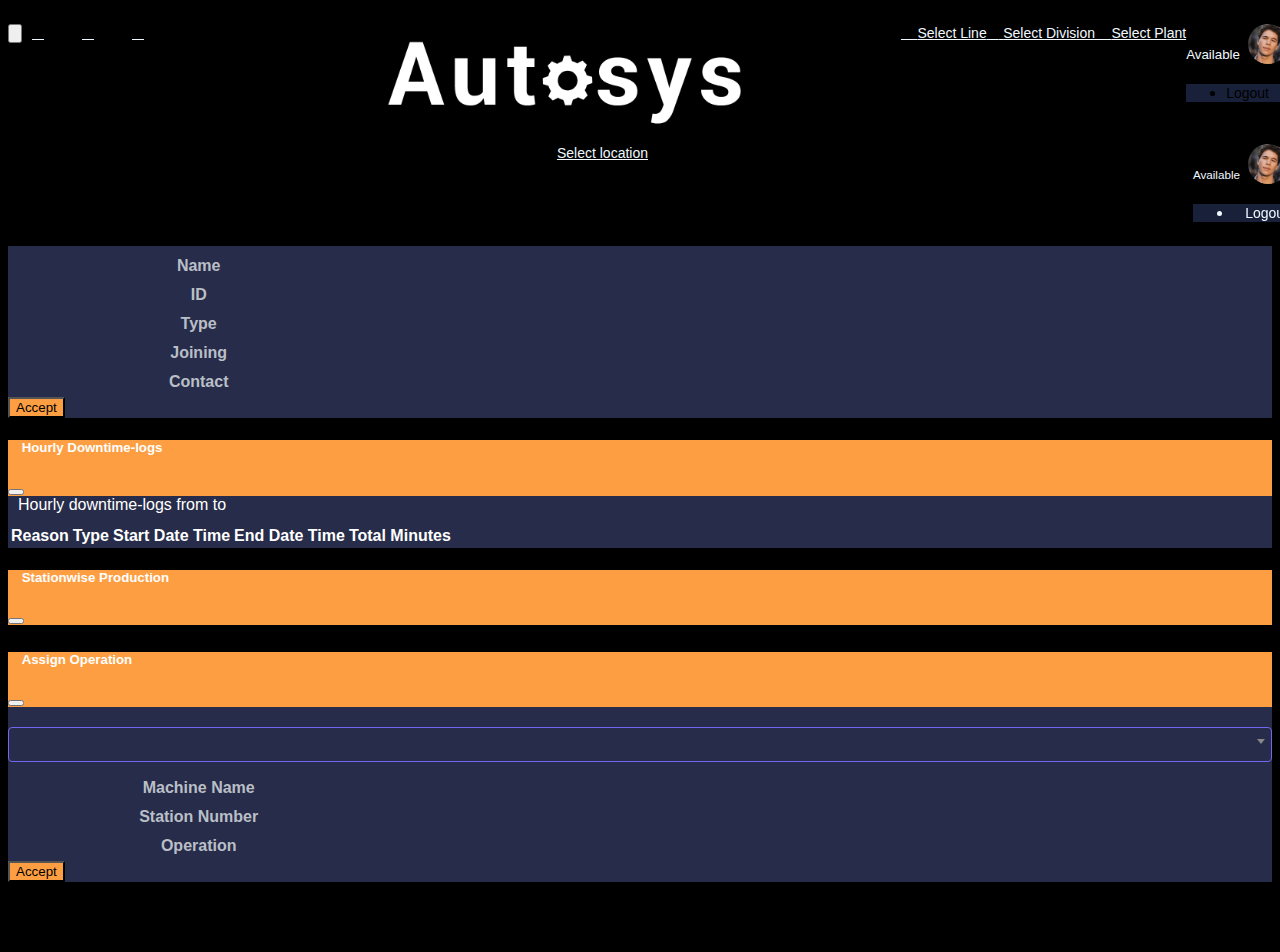
==== commit 2ea14673: "0.9" ====
--- a/home.html
+++ b/home.html
@@ -11,13 +11,20 @@
   <meta name="viewport" content="width=device-width, initial-scale=1">
   <title>Robot Operator Panel | AISPL</title>
   <link rel="shortcut icon" type="image/x-icon" href="ICON.png">
+
   <link rel="stylesheet" href="https://getbootstrap.com/docs/5.1/dist/css/bootstrap.min.css" />
   <script src="https://ajax.googleapis.com/ajax/libs/jquery/3.6.0/jquery.min.js"></script>
   <script src="https://getbootstrap.com/docs/5.1/dist/js/bootstrap.bundle.min.js"
     integrity="sha384-ka7Sk0Gln4gmtz2MlQnikT1wXgYsOg+OMhuP+IlRH9sENBO0LRn5q+8nbTov4+1p"
     crossorigin="anonymous"></script>
-  <link rel="stylesheet" type="text/css" href="select2.min.css">
-  <link rel="stylesheet" type="text/css" href="select2.css">
+  <!-- <link href="https://cdnjs.cloudflare.com/ajax/libs/select2/4.0.6-rc.0/css/select2.min.css" rel="stylesheet" /> -->
+  <!-- <link href="https://cdn.jsdelivr.net/npm/select2@4.1.0-rc.0/dist/css/select2.min.css" rel="stylesheet" /> -->
+
+  <!-- <script src="https://cdnjs.cloudflare.com/ajax/libs/select2/4.0.6-rc.0/js/select2.min.js"></script> -->
+  <!-- <link rel="stylesheet" type="text/css" href="select2.min.css">
+  <link rel="stylesheet" type="text/css" href="select2.css"> -->
+  <link rel="stylesheet" type="text/css" href="select3.min.css">
+
   <script src="https://cdn.jsdelivr.net/npm/docsearch.js@2/dist/cdn/docsearch.min.js"></script>
   <script src="https://getbootstrap.com/docs/5.1/assets/js/docs.min.js"></script>
   <script src="socket.io.js"></script>
@@ -74,9 +81,16 @@
             </label>
           </div>
           <div class="form-group mt-0 col-md-12">
-            <select class="select2 form-control mt-1" id="selectOperator" onchange="updateOperatorTable(this)">
+            <!-- <select class="select2 form-select" id="select2-basic">
+              <option value="AK">Alaska</option>
+              <option value="HI">Hawaii</option>
+              <option value="CA">California</option>
+
+            </select> -->
+            <select class="select2 form-select" id="selectOperator" onchange="updateOperatorTable(this)">
 
             </select>
+
           </div>
           <table width="100%" style="color: white;margin-top: 10px;">
             <tr>
@@ -456,6 +470,46 @@
             background-color: #2980b9;
             color: white;
             transform: rotateX(180deg);
+          }
+
+
+
+          .select2-container--default .select2-selection--single {
+            background-color: #262C49;
+            color: #C2C6DC;
+            height: 35px;
+            padding: 2px;
+            border-color: #7367F0 !important;
+
+          }
+
+          .select2-container--default .select2-selection--single .select2-selection__rendered {
+            color: #C2C6DC !important;
+            border-color: #7367F0 !important;
+
+          }
+
+          .select2-search--dropdown {
+            background-color: #131939;
+            color: #C2C6DC;
+            border-color: #7367F0 !important;
+
+
+          }
+
+          .select2-search__field {
+            background-color: #131939;
+            color: #C2C6DC;
+            border-color: #7367F0 !important;
+
+          }
+
+
+          .select2-results {
+            background-color: #131939;
+            color: #C2C6DC;
+            border-color: #7367F0 !important;
+
           }
         </style>
 
@@ -999,10 +1053,25 @@
     /*freez col  */
   </style>
 
+
+  <script src="https://cdn.jsdelivr.net/npm/lodash@4.17.21/lodash.min.js"></script>
+  <script src="select3.full.min.js"></script>
+  <script src="form-select3.js"></script>
+  <!-- <script src="https://cdn.jsdelivr.net/npm/select2@4.1.0-rc.0/dist/js/select2.min.js"></script>
+   -->
+
+  <script src="analogClock.js"></script>
+  <script src="socket.io.js"></script>
+  <script src="systemConfiguration.js"></script>
+
   <script>
     $(document).ready(async function () {
 
       await $("#nav").load("navbar.html");
+      // $("#single").select2({
+      //   placeholder: "Select a programming language",
+      //   allowClear: true
+      // });
       // await googleTranslateElementInit();
       // console.log('LineID',);
     });
@@ -1024,13 +1093,8 @@
     // }
 
   </script>
-  <script src="https://cdn.jsdelivr.net/npm/lodash@4.17.21/lodash.min.js"></script>
-
-  <script src="analogClock.js"></script>
-  <script src="socket.io.js"></script>
-  <script src="systemConfiguration.js"></script>
-  <script src="select/select2.full.min.js"></script>
-  <script src="select/form-select2.js"></script>
+  <!-- <script src="select/select2.full.min.js"></script>
+  <script src="select/form-select2.js"></script> -->
   <!-- <script src="index.js"></script> -->
 </body>
 <!-- <script src="https://maxcdn.bootstrapcdn.com/bootstrap/3.3.6/js/bootstrap.min.js"></script> -->
--- a/select3.min.css
+++ b/select3.min.css
@@ -0,0 +1,631 @@
+.select2-container {
+  box-sizing: border-box;
+  display: inline-block;
+  margin: 0;
+  position: relative;
+  vertical-align: middle
+}
+
+.select2-container .select2-selection--single {
+  box-sizing: border-box;
+  cursor: pointer;
+  display: block;
+  height: 28px;
+  user-select: none;
+  -webkit-user-select: none
+}
+
+.select2-container .select2-selection--single .select2-selection__rendered {
+  display: block;
+  padding-left: 8px;
+  padding-right: 20px;
+  overflow: hidden;
+  text-overflow: ellipsis;
+  white-space: nowrap
+}
+
+.select2-container .select2-selection--single .select2-selection__clear {
+  position: relative
+}
+
+.select2-container[dir="rtl"] .select2-selection--single .select2-selection__rendered {
+  padding-right: 8px;
+  padding-left: 20px
+}
+
+.select2-container .select2-selection--multiple {
+  box-sizing: border-box;
+  cursor: pointer;
+  display: block;
+  min-height: 32px;
+  user-select: none;
+  -webkit-user-select: none
+}
+
+.select2-container .select2-selection--multiple .select2-selection__rendered {
+  display: inline-block;
+  overflow: hidden;
+  padding-left: 8px;
+  text-overflow: ellipsis;
+  white-space: nowrap
+}
+
+.select2-container .select2-search--inline {
+  float: left
+}
+
+.select2-container .select2-search--inline .select2-search__field {
+  box-sizing: border-box;
+  border: none;
+  font-size: 100%;
+  margin-top: 5px;
+  padding: 0
+}
+
+.select2-container .select2-search--inline .select2-search__field::-webkit-search-cancel-button {
+  -webkit-appearance: none
+}
+
+.select2-dropdown {
+  background-color: white;
+  border: 1px solid #aaa;
+  border-radius: 4px;
+  box-sizing: border-box;
+  display: block;
+  position: absolute;
+  left: -100000px;
+  width: 100%;
+  z-index: 1051
+}
+
+.select2-results {
+  display: block
+}
+
+.select2-results__options {
+  list-style: none;
+  margin: 0;
+  padding: 0
+}
+
+.select2-results__option {
+  padding: 6px;
+  user-select: none;
+  -webkit-user-select: none
+}
+
+.select2-results__option[aria-selected] {
+  cursor: pointer
+}
+
+.select2-container--open .select2-dropdown {
+  left: 0
+}
+
+.select2-container--open .select2-dropdown--above {
+  border-bottom: none;
+  border-bottom-left-radius: 0;
+  border-bottom-right-radius: 0
+}
+
+.select2-container--open .select2-dropdown--below {
+  border-top: none;
+  border-top-left-radius: 0;
+  border-top-right-radius: 0
+}
+
+.select2-search--dropdown {
+  display: block;
+  padding: 4px
+}
+
+.select2-search--dropdown .select2-search__field {
+  padding: 4px;
+  width: 100%;
+  box-sizing: border-box
+}
+
+.select2-search--dropdown .select2-search__field::-webkit-search-cancel-button {
+  -webkit-appearance: none
+}
+
+.select2-search--dropdown.select2-search--hide {
+  display: none
+}
+
+.select2-close-mask {
+  border: 0;
+  margin: 0;
+  padding: 0;
+  display: block;
+  position: fixed;
+  left: 0;
+  top: 0;
+  min-height: 100%;
+  min-width: 100%;
+  height: auto;
+  width: auto;
+  opacity: 0;
+  z-index: 99;
+  background-color: #fff;
+  filter: alpha(opacity=0)
+}
+
+.select2-hidden-accessible {
+  border: 0 !important;
+  clip: rect(0 0 0 0) !important;
+  -webkit-clip-path: inset(50%) !important;
+  clip-path: inset(50%) !important;
+  height: 1px !important;
+  overflow: hidden !important;
+  padding: 0 !important;
+  position: absolute !important;
+  width: 1px !important;
+  white-space: nowrap !important
+}
+
+.select2-container--default .select2-selection--single {
+  background-color: #fff;
+  border: 1px solid #aaa;
+  border-radius: 4px
+}
+
+.select2-container--default .select2-selection--single .select2-selection__rendered {
+  color: #444;
+  line-height: 28px
+}
+
+.select2-container--default .select2-selection--single .select2-selection__clear {
+  cursor: pointer;
+  float: right;
+  font-weight: bold
+}
+
+.select2-container--default .select2-selection--single .select2-selection__placeholder {
+  color: #999
+}
+
+.select2-container--default .select2-selection--single .select2-selection__arrow {
+  height: 26px;
+  position: absolute;
+  top: 1px;
+  right: 1px;
+  width: 20px
+}
+
+.select2-container--default .select2-selection--single .select2-selection__arrow b {
+  border-color: #888 transparent transparent transparent;
+  border-style: solid;
+  border-width: 5px 4px 0 4px;
+  height: 0;
+  left: 50%;
+  margin-left: -4px;
+  margin-top: -2px;
+  position: absolute;
+  top: 50%;
+  width: 0
+}
+
+.select2-container--default[dir="rtl"] .select2-selection--single .select2-selection__clear {
+  float: left
+}
+
+.select2-container--default[dir="rtl"] .select2-selection--single .select2-selection__arrow {
+  left: 1px;
+  right: auto
+}
+
+.select2-container--default.select2-container--disabled .select2-selection--single {
+  background-color: #eee;
+  cursor: default
+}
+
+.select2-container--default.select2-container--disabled .select2-selection--single .select2-selection__clear {
+  display: none
+}
+
+.select2-container--default.select2-container--open .select2-selection--single .select2-selection__arrow b {
+  border-color: transparent transparent #888 transparent;
+  border-width: 0 4px 5px 4px
+}
+
+.select2-container--default .select2-selection--multiple {
+  background-color: white;
+  border: 1px solid #aaa;
+  border-radius: 4px;
+  cursor: text
+}
+
+.select2-container--default .select2-selection--multiple .select2-selection__rendered {
+  box-sizing: border-box;
+  list-style: none;
+  margin: 0;
+  padding: 0 5px;
+  width: 100%
+}
+
+.select2-container--default .select2-selection--multiple .select2-selection__rendered li {
+  list-style: none
+}
+
+.select2-container--default .select2-selection--multiple .select2-selection__clear {
+  cursor: pointer;
+  float: right;
+  font-weight: bold;
+  margin-top: 5px;
+  margin-right: 10px;
+  padding: 1px
+}
+
+.select2-container--default .select2-selection--multiple .select2-selection__choice {
+  background-color: #e4e4e4;
+  border: 1px solid #aaa;
+  border-radius: 4px;
+  cursor: default;
+  float: left;
+  margin-right: 5px;
+  margin-top: 5px;
+  padding: 0 5px
+}
+
+.select2-container--default .select2-selection--multiple .select2-selection__choice__remove {
+  color: #999;
+  cursor: pointer;
+  display: inline-block;
+  font-weight: bold;
+  margin-right: 2px
+}
+
+.select2-container--default .select2-selection--multiple .select2-selection__choice__remove:hover {
+  color: #333
+}
+
+.select2-container--default[dir="rtl"] .select2-selection--multiple .select2-selection__choice,
+.select2-container--default[dir="rtl"] .select2-selection--multiple .select2-search--inline {
+  float: right
+}
+
+.select2-container--default[dir="rtl"] .select2-selection--multiple .select2-selection__choice {
+  margin-left: 5px;
+  margin-right: auto
+}
+
+.select2-container--default[dir="rtl"] .select2-selection--multiple .select2-selection__choice__remove {
+  margin-left: 2px;
+  margin-right: auto
+}
+
+.select2-container--default.select2-container--focus .select2-selection--multiple {
+  border: solid black 1px;
+  outline: 0
+}
+
+.select2-container--default.select2-container--disabled .select2-selection--multiple {
+  background-color: #eee;
+  cursor: default
+}
+
+.select2-container--default.select2-container--disabled .select2-selection__choice__remove {
+  display: none
+}
+
+.select2-container--default.select2-container--open.select2-container--above .select2-selection--single,
+.select2-container--default.select2-container--open.select2-container--above .select2-selection--multiple {
+  border-top-left-radius: 0;
+  border-top-right-radius: 0
+}
+
+.select2-container--default.select2-container--open.select2-container--below .select2-selection--single,
+.select2-container--default.select2-container--open.select2-container--below .select2-selection--multiple {
+  border-bottom-left-radius: 0;
+  border-bottom-right-radius: 0
+}
+
+.select2-container--default .select2-search--dropdown .select2-search__field {
+  border: 1px solid #aaa
+}
+
+.select2-container--default .select2-search--inline .select2-search__field {
+  background: transparent;
+  border: none;
+  outline: 0;
+  box-shadow: none;
+  -webkit-appearance: textfield
+}
+
+.select2-container--default .select2-results>.select2-results__options {
+  max-height: 200px;
+  overflow-y: auto
+}
+
+.select2-container--default .select2-results__option[role=group] {
+  padding: 0
+}
+
+.select2-container--default .select2-results__option[aria-disabled=true] {
+  color: #999
+}
+
+.select2-container--default .select2-results__option[aria-selected=true] {
+  background-color: #ddd
+}
+
+.select2-container--default .select2-results__option .select2-results__option {
+  padding-left: 1em
+}
+
+.select2-container--default .select2-results__option .select2-results__option .select2-results__group {
+  padding-left: 0
+}
+
+.select2-container--default .select2-results__option .select2-results__option .select2-results__option {
+  margin-left: -1em;
+  padding-left: 2em
+}
+
+.select2-container--default .select2-results__option .select2-results__option .select2-results__option .select2-results__option {
+  margin-left: -2em;
+  padding-left: 3em
+}
+
+.select2-container--default .select2-results__option .select2-results__option .select2-results__option .select2-results__option .select2-results__option {
+  margin-left: -3em;
+  padding-left: 4em
+}
+
+.select2-container--default .select2-results__option .select2-results__option .select2-results__option .select2-results__option .select2-results__option .select2-results__option {
+  margin-left: -4em;
+  padding-left: 5em
+}
+
+.select2-container--default .select2-results__option .select2-results__option .select2-results__option .select2-results__option .select2-results__option .select2-results__option .select2-results__option {
+  margin-left: -5em;
+  padding-left: 6em
+}
+
+.select2-container--default .select2-results__option--highlighted[aria-selected] {
+  background-color: #5897fb;
+  color: white
+}
+
+.select2-container--default .select2-results__group {
+  cursor: default;
+  display: block;
+  padding: 6px
+}
+
+.select2-container--classic .select2-selection--single {
+  background-color: #f7f7f7;
+  border: 1px solid #aaa;
+  border-radius: 4px;
+  outline: 0;
+  background-image: -webkit-linear-gradient(top, #fff 50%, #eee 100%);
+  background-image: -o-linear-gradient(top, #fff 50%, #eee 100%);
+  background-image: linear-gradient(to bottom, #fff 50%, #eee 100%);
+  background-repeat: repeat-x;
+  filter: progid:DXImageTransform.Microsoft.gradient(startColorstr='#FFFFFFFF', endColorstr='#FFEEEEEE', GradientType=0)
+}
+
+.select2-container--classic .select2-selection--single:focus {
+  border: 1px solid #5897fb
+}
+
+.select2-container--classic .select2-selection--single .select2-selection__rendered {
+  color: #444;
+  line-height: 28px
+}
+
+.select2-container--classic .select2-selection--single .select2-selection__clear {
+  cursor: pointer;
+  float: right;
+  font-weight: bold;
+  margin-right: 10px
+}
+
+.select2-container--classic .select2-selection--single .select2-selection__placeholder {
+  color: #999
+}
+
+.select2-container--classic .select2-selection--single .select2-selection__arrow {
+  background-color: #ddd;
+  border: none;
+  border-left: 1px solid #aaa;
+  border-top-right-radius: 4px;
+  border-bottom-right-radius: 4px;
+  height: 26px;
+  position: absolute;
+  top: 1px;
+  right: 1px;
+  width: 20px;
+  background-image: -webkit-linear-gradient(top, #eee 50%, #ccc 100%);
+  background-image: -o-linear-gradient(top, #eee 50%, #ccc 100%);
+  background-image: linear-gradient(to bottom, #eee 50%, #ccc 100%);
+  background-repeat: repeat-x;
+  filter: progid:DXImageTransform.Microsoft.gradient(startColorstr='#FFEEEEEE', endColorstr='#FFCCCCCC', GradientType=0)
+}
+
+.select2-container--classic .select2-selection--single .select2-selection__arrow b {
+  border-color: #888 transparent transparent transparent;
+  border-style: solid;
+  border-width: 5px 4px 0 4px;
+  height: 0;
+  left: 50%;
+  margin-left: -4px;
+  margin-top: -2px;
+  position: absolute;
+  top: 50%;
+  width: 0
+}
+
+.select2-container--classic[dir="rtl"] .select2-selection--single .select2-selection__clear {
+  float: left
+}
+
+.select2-container--classic[dir="rtl"] .select2-selection--single .select2-selection__arrow {
+  border: none;
+  border-right: 1px solid #aaa;
+  border-radius: 0;
+  border-top-left-radius: 4px;
+  border-bottom-left-radius: 4px;
+  left: 1px;
+  right: auto
+}
+
+.select2-container--classic.select2-container--open .select2-selection--single {
+  border: 1px solid #5897fb
+}
+
+.select2-container--classic.select2-container--open .select2-selection--single .select2-selection__arrow {
+  background: transparent;
+  border: none
+}
+
+.select2-container--classic.select2-container--open .select2-selection--single .select2-selection__arrow b {
+  border-color: transparent transparent #888 transparent;
+  border-width: 0 4px 5px 4px
+}
+
+.select2-container--classic.select2-container--open.select2-container--above .select2-selection--single {
+  border-top: none;
+  border-top-left-radius: 0;
+  border-top-right-radius: 0;
+  background-image: -webkit-linear-gradient(top, #fff 0%, #eee 50%);
+  background-image: -o-linear-gradient(top, #fff 0%, #eee 50%);
+  background-image: linear-gradient(to bottom, #fff 0%, #eee 50%);
+  background-repeat: repeat-x;
+  filter: progid:DXImageTransform.Microsoft.gradient(startColorstr='#FFFFFFFF', endColorstr='#FFEEEEEE', GradientType=0)
+}
+
+.select2-container--classic.select2-container--open.select2-container--below .select2-selection--single {
+  border-bottom: none;
+  border-bottom-left-radius: 0;
+  border-bottom-right-radius: 0;
+  background-image: -webkit-linear-gradient(top, #eee 50%, #fff 100%);
+  background-image: -o-linear-gradient(top, #eee 50%, #fff 100%);
+  background-image: linear-gradient(to bottom, #eee 50%, #fff 100%);
+  background-repeat: repeat-x;
+  filter: progid:DXImageTransform.Microsoft.gradient(startColorstr='#FFEEEEEE', endColorstr='#FFFFFFFF', GradientType=0)
+}
+
+.select2-container--classic .select2-selection--multiple {
+  background-color: white;
+  border: 1px solid #aaa;
+  border-radius: 4px;
+  cursor: text;
+  outline: 0
+}
+
+.select2-container--classic .select2-selection--multiple:focus {
+  border: 1px solid #5897fb
+}
+
+.select2-container--classic .select2-selection--multiple .select2-selection__rendered {
+  list-style: none;
+  margin: 0;
+  padding: 0 5px
+}
+
+.select2-container--classic .select2-selection--multiple .select2-selection__clear {
+  display: none
+}
+
+.select2-container--classic .select2-selection--multiple .select2-selection__choice {
+  background-color: #e4e4e4;
+  border: 1px solid #aaa;
+  border-radius: 4px;
+  cursor: default;
+  float: left;
+  margin-right: 5px;
+  margin-top: 5px;
+  padding: 0 5px
+}
+
+.select2-container--classic .select2-selection--multiple .select2-selection__choice__remove {
+  color: #888;
+  cursor: pointer;
+  display: inline-block;
+  font-weight: bold;
+  margin-right: 2px
+}
+
+.select2-container--classic .select2-selection--multiple .select2-selection__choice__remove:hover {
+  color: #555
+}
+
+.select2-container--classic[dir="rtl"] .select2-selection--multiple .select2-selection__choice {
+  float: right;
+  margin-left: 5px;
+  margin-right: auto
+}
+
+.select2-container--classic[dir="rtl"] .select2-selection--multiple .select2-selection__choice__remove {
+  margin-left: 2px;
+  margin-right: auto
+}
+
+.select2-container--classic.select2-container--open .select2-selection--multiple {
+  border: 1px solid #5897fb
+}
+
+.select2-container--classic.select2-container--open.select2-container--above .select2-selection--multiple {
+  border-top: none;
+  border-top-left-radius: 0;
+  border-top-right-radius: 0
+}
+
+.select2-container--classic.select2-container--open.select2-container--below .select2-selection--multiple {
+  border-bottom: none;
+  border-bottom-left-radius: 0;
+  border-bottom-right-radius: 0
+}
+
+.select2-container--classic .select2-search--dropdown .select2-search__field {
+  border: 1px solid #aaa;
+  outline: 0
+}
+
+.select2-container--classic .select2-search--inline .select2-search__field {
+  outline: 0;
+  box-shadow: none
+}
+
+.select2-container--classic .select2-dropdown {
+  background-color: #fff;
+  border: 1px solid transparent
+}
+
+.select2-container--classic .select2-dropdown--above {
+  border-bottom: none
+}
+
+.select2-container--classic .select2-dropdown--below {
+  border-top: none
+}
+
+.select2-container--classic .select2-results>.select2-results__options {
+  max-height: 200px;
+  overflow-y: auto
+}
+
+.select2-container--classic .select2-results__option[role=group] {
+  padding: 0
+}
+
+.select2-container--classic .select2-results__option[aria-disabled=true] {
+  color: grey
+}
+
+.select2-container--classic .select2-results__option--highlighted[aria-selected] {
+  background-color: #3875d7;
+  color: #fff
+}
+
+.select2-container--classic .select2-results__group {
+  cursor: default;
+  display: block;
+  padding: 6px
+}
+
+.select2-container--classic.select2-container--open .select2-dropdown {
+  border-color: #5897fb
+}